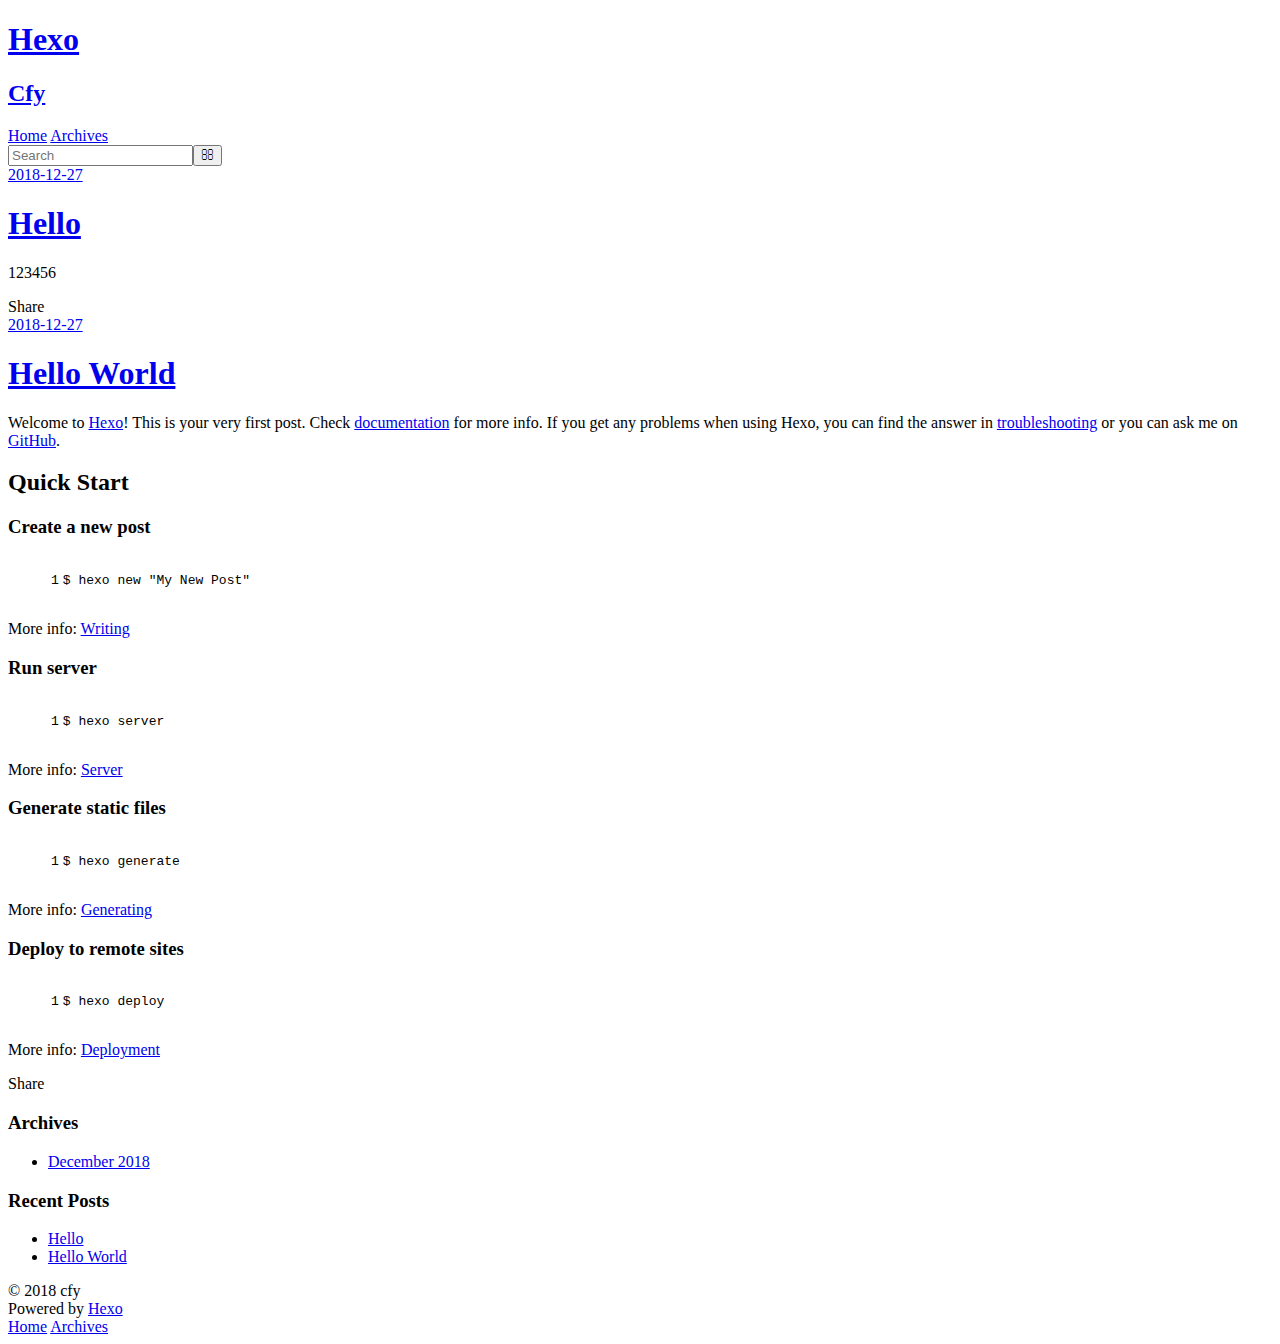
==== index.html @ ef9c25ee "Site updated: 2018-12-27 18:40:21" ====
<!DOCTYPE html>
<html>
<head><meta name="generator" content="Hexo 3.8.0">
  <meta charset="utf-8">
  

  
  <title>Hexo</title>
  <meta name="viewport" content="width=device-width, initial-scale=1, maximum-scale=1">
  <meta name="description" content="Cfy">
<meta property="og:type" content="website">
<meta property="og:title" content="Hexo">
<meta property="og:url" content="http://flyfishcn.top/index.html">
<meta property="og:site_name" content="Hexo">
<meta property="og:description" content="Cfy">
<meta property="og:locale" content="zh-Hans">
<meta name="twitter:card" content="summary">
<meta name="twitter:title" content="Hexo">
<meta name="twitter:description" content="Cfy">
  
    <link rel="alternate" href="/atom.xml" title="Hexo" type="application/atom+xml">
  
  
    <link rel="icon" href="/favicon.png">
  
  
    <link href="//fonts.googleapis.com/css?family=Source+Code+Pro" rel="stylesheet" type="text/css">
  
  <link rel="stylesheet" href="/css/style.css">
</head>
</html>
<body>
  <div id="container">
    <div id="wrap">
      <header id="header">
  <div id="banner"></div>
  <div id="header-outer" class="outer">
    <div id="header-title" class="inner">
      <h1 id="logo-wrap">
        <a href="/" id="logo">Hexo</a>
      </h1>
      
        <h2 id="subtitle-wrap">
          <a href="/" id="subtitle">Cfy</a>
        </h2>
      
    </div>
    <div id="header-inner" class="inner">
      <nav id="main-nav">
        <a id="main-nav-toggle" class="nav-icon"></a>
        
          <a class="main-nav-link" href="/">Home</a>
        
          <a class="main-nav-link" href="/archives">Archives</a>
        
      </nav>
      <nav id="sub-nav">
        
          <a id="nav-rss-link" class="nav-icon" href="/atom.xml" title="RSS Feed"></a>
        
        <a id="nav-search-btn" class="nav-icon" title="Search"></a>
      </nav>
      <div id="search-form-wrap">
        <form action="//google.com/search" method="get" accept-charset="UTF-8" class="search-form"><input type="search" name="q" class="search-form-input" placeholder="Search"><button type="submit" class="search-form-submit">&#xF002;</button><input type="hidden" name="sitesearch" value="http://flyfishcn.top"></form>
      </div>
    </div>
  </div>
</header>
      <div class="outer">
        <section id="main">
  
    <article id="post-Hello" class="article article-type-post" itemscope="" itemprop="blogPost">
  <div class="article-meta">
    <a href="/2018/12/27/Hello/" class="article-date">
  <time datetime="2018-12-27T10:38:28.000Z" itemprop="datePublished">2018-12-27</time>
</a>
    
  </div>
  <div class="article-inner">
    
    
      <header class="article-header">
        
  
    <h1 itemprop="name">
      <a class="article-title" href="/2018/12/27/Hello/">Hello</a>
    </h1>
  

      </header>
    
    <div class="article-entry" itemprop="articleBody">
      
        <p>123456</p>

      
    </div>
    <footer class="article-footer">
      <a data-url="http://flyfishcn.top/2018/12/27/Hello/" data-id="cjq6h8tjd0000g8uc7ah0u1rf" class="article-share-link">Share</a>
      
      
    </footer>
  </div>
  
</article>


  
    <article id="post-hello-world" class="article article-type-post" itemscope="" itemprop="blogPost">
  <div class="article-meta">
    <a href="/2018/12/27/hello-world/" class="article-date">
  <time datetime="2018-12-27T09:50:49.217Z" itemprop="datePublished">2018-12-27</time>
</a>
    
  </div>
  <div class="article-inner">
    
    
      <header class="article-header">
        
  
    <h1 itemprop="name">
      <a class="article-title" href="/2018/12/27/hello-world/">Hello World</a>
    </h1>
  

      </header>
    
    <div class="article-entry" itemprop="articleBody">
      
        <p>Welcome to <a href="https://hexo.io/" target="_blank" rel="noopener">Hexo</a>! This is your very first post. Check <a href="https://hexo.io/docs/" target="_blank" rel="noopener">documentation</a> for more info. If you get any problems when using Hexo, you can find the answer in <a href="https://hexo.io/docs/troubleshooting.html" target="_blank" rel="noopener">troubleshooting</a> or you can ask me on <a href="https://github.com/hexojs/hexo/issues" target="_blank" rel="noopener">GitHub</a>.</p>
<h2 id="Quick-Start"><a href="#Quick-Start" class="headerlink" title="Quick Start"></a>Quick Start</h2><h3 id="Create-a-new-post"><a href="#Create-a-new-post" class="headerlink" title="Create a new post"></a>Create a new post</h3><figure class="highlight bash"><table><tr><td class="gutter"><pre><span class="line">1</span><br></pre></td><td class="code"><pre><span class="line">$ hexo new <span class="string">"My New Post"</span></span><br></pre></td></tr></table></figure>
<p>More info: <a href="https://hexo.io/docs/writing.html" target="_blank" rel="noopener">Writing</a></p>
<h3 id="Run-server"><a href="#Run-server" class="headerlink" title="Run server"></a>Run server</h3><figure class="highlight bash"><table><tr><td class="gutter"><pre><span class="line">1</span><br></pre></td><td class="code"><pre><span class="line">$ hexo server</span><br></pre></td></tr></table></figure>
<p>More info: <a href="https://hexo.io/docs/server.html" target="_blank" rel="noopener">Server</a></p>
<h3 id="Generate-static-files"><a href="#Generate-static-files" class="headerlink" title="Generate static files"></a>Generate static files</h3><figure class="highlight bash"><table><tr><td class="gutter"><pre><span class="line">1</span><br></pre></td><td class="code"><pre><span class="line">$ hexo generate</span><br></pre></td></tr></table></figure>
<p>More info: <a href="https://hexo.io/docs/generating.html" target="_blank" rel="noopener">Generating</a></p>
<h3 id="Deploy-to-remote-sites"><a href="#Deploy-to-remote-sites" class="headerlink" title="Deploy to remote sites"></a>Deploy to remote sites</h3><figure class="highlight bash"><table><tr><td class="gutter"><pre><span class="line">1</span><br></pre></td><td class="code"><pre><span class="line">$ hexo deploy</span><br></pre></td></tr></table></figure>
<p>More info: <a href="https://hexo.io/docs/deployment.html" target="_blank" rel="noopener">Deployment</a></p>

      
    </div>
    <footer class="article-footer">
      <a data-url="http://flyfishcn.top/2018/12/27/hello-world/" data-id="cjq6h8tjo0001g8uca0b2hq3f" class="article-share-link">Share</a>
      
      
    </footer>
  </div>
  
</article>


  


</section>
        
          <aside id="sidebar">
  
    

  
    

  
    
  
    
  <div class="widget-wrap">
    <h3 class="widget-title">Archives</h3>
    <div class="widget">
      <ul class="archive-list"><li class="archive-list-item"><a class="archive-list-link" href="/archives/2018/12/">December 2018</a></li></ul>
    </div>
  </div>


  
    
  <div class="widget-wrap">
    <h3 class="widget-title">Recent Posts</h3>
    <div class="widget">
      <ul>
        
          <li>
            <a href="/2018/12/27/Hello/">Hello</a>
          </li>
        
          <li>
            <a href="/2018/12/27/hello-world/">Hello World</a>
          </li>
        
      </ul>
    </div>
  </div>

  
</aside>
        
      </div>
      <footer id="footer">
  
  <div class="outer">
    <div id="footer-info" class="inner">
      &copy; 2018 cfy<br>
      Powered by <a href="http://hexo.io/" target="_blank">Hexo</a>
    </div>
  </div>
</footer>
    </div>
    <nav id="mobile-nav">
  
    <a href="/" class="mobile-nav-link">Home</a>
  
    <a href="/archives" class="mobile-nav-link">Archives</a>
  
</nav>
    

<script src="//ajax.googleapis.com/ajax/libs/jquery/2.0.3/jquery.min.js"></script>


  <link rel="stylesheet" href="/fancybox/jquery.fancybox.css">
  <script src="/fancybox/jquery.fancybox.pack.js"></script>


<script src="/js/script.js"></script>



  </div>
</body>
</html>
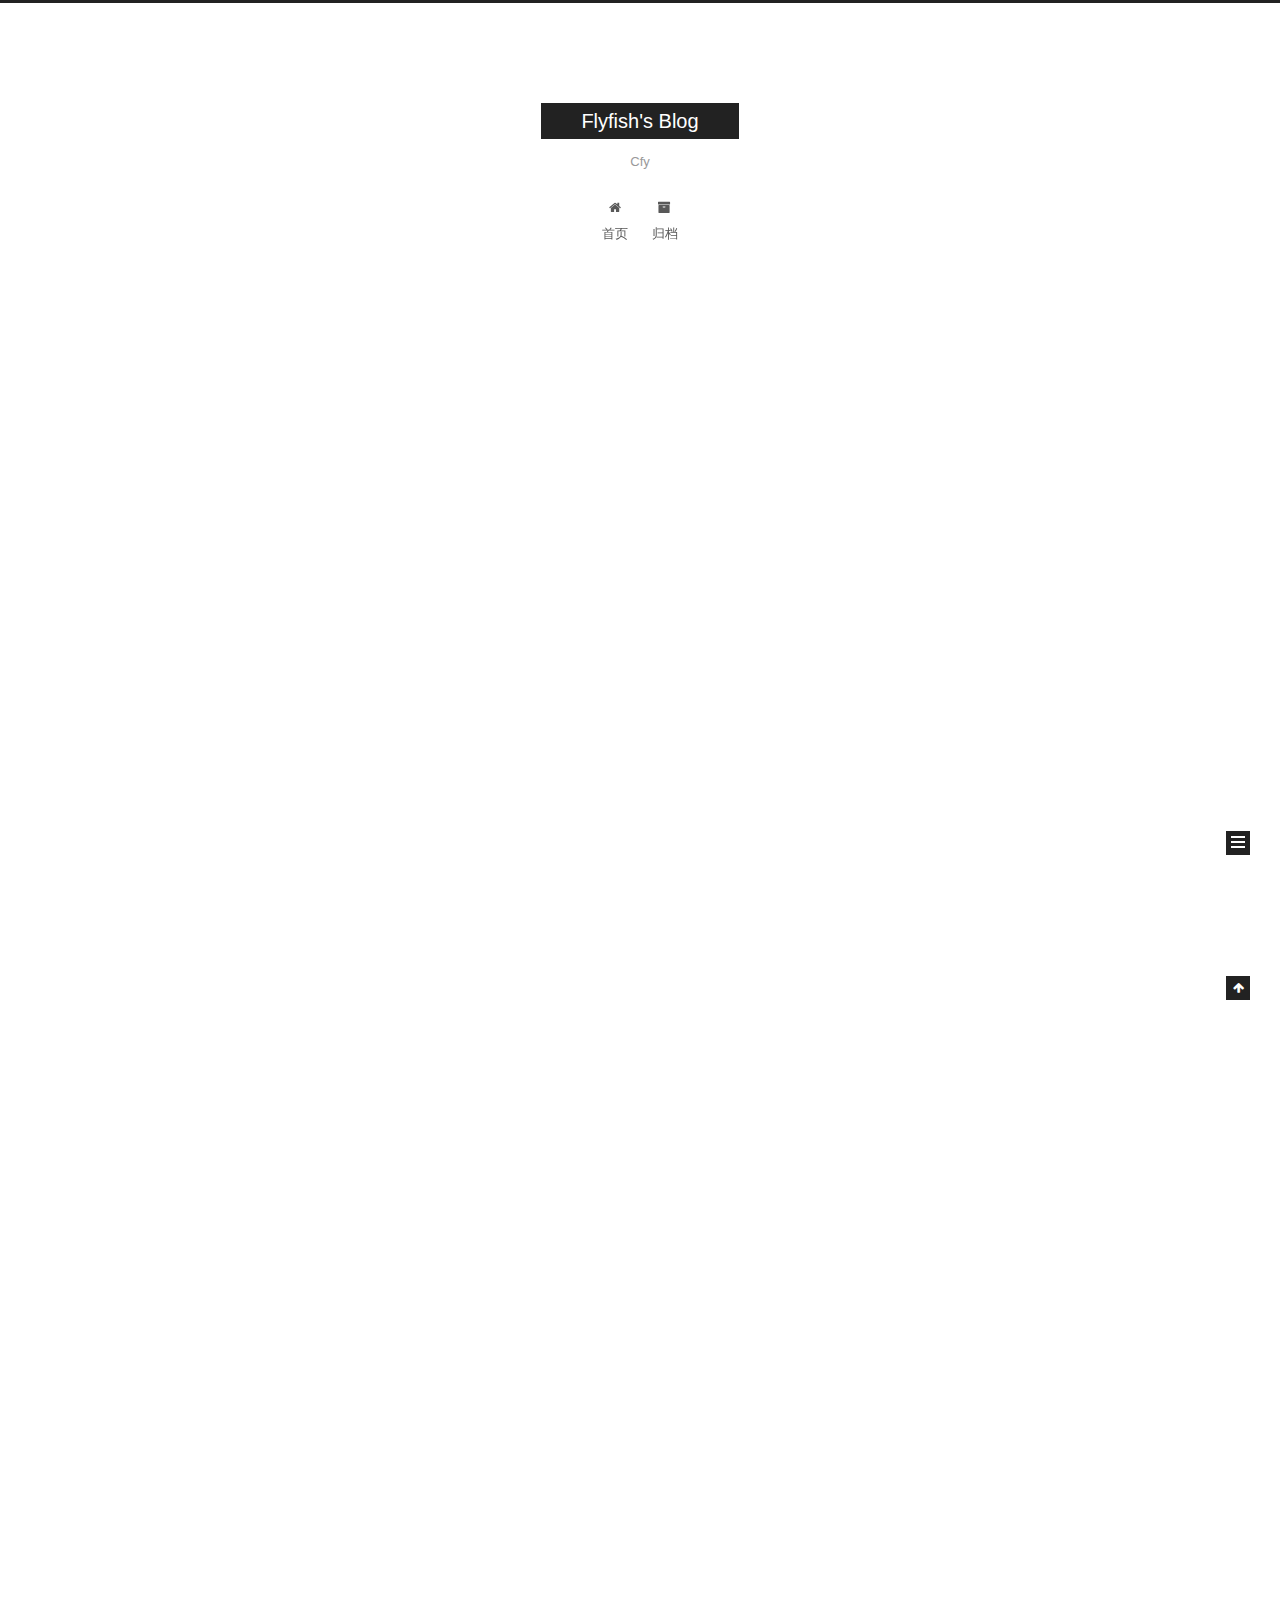
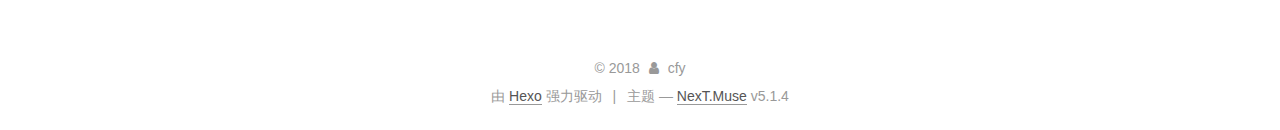
==== commit 844fb41c: "Site updated: 2018-12-27 22:14:49" ====
--- a/index.html
+++ b/index.html
@@ -1,134 +1,430 @@
 <!DOCTYPE html>
-<html>
+
+
+
+  
+
+
+<html class="theme-next muse use-motion" lang="zh-Hans">
 <head><meta name="generator" content="Hexo 3.8.0">
-  <meta charset="utf-8">
-  
-
-  
-  <title>Hexo</title>
-  <meta name="viewport" content="width=device-width, initial-scale=1, maximum-scale=1">
-  <meta name="description" content="Cfy">
+  <meta charset="UTF-8">
+<meta http-equiv="X-UA-Compatible" content="IE=edge">
+<meta name="viewport" content="width=device-width, initial-scale=1, maximum-scale=1">
+<meta name="theme-color" content="#222">
+
+
+
+
+
+
+
+
+
+<meta http-equiv="Cache-Control" content="no-transform">
+<meta http-equiv="Cache-Control" content="no-siteapp">
+
+
+
+
+
+
+
+
+
+
+
+
+
+
+
+
+  
+  
+  <link href="/lib/fancybox/source/jquery.fancybox.css?v=2.1.5" rel="stylesheet" type="text/css">
+
+
+
+
+
+
+
+<link href="/lib/font-awesome/css/font-awesome.min.css?v=4.6.2" rel="stylesheet" type="text/css">
+
+<link href="/css/main.css?v=5.1.4" rel="stylesheet" type="text/css">
+
+
+  <link rel="apple-touch-icon" sizes="180x180" href="/images/apple-touch-icon-next.png?v=5.1.4">
+
+
+  <link rel="icon" type="image/png" sizes="32x32" href="/images/favicon-32x32-next.png?v=5.1.4">
+
+
+  <link rel="icon" type="image/png" sizes="16x16" href="/images/favicon-16x16-next.png?v=5.1.4">
+
+
+  <link rel="mask-icon" href="/images/logo.svg?v=5.1.4" color="#222">
+
+
+
+
+
+  <meta name="keywords" content="Hexo, NexT">
+
+
+
+
+
+
+
+
+
+
+<meta name="description" content="Cfy">
+<meta name="keywords" content="cfy">
 <meta property="og:type" content="website">
-<meta property="og:title" content="Hexo">
+<meta property="og:title" content="Flyfish&#39;s Blog">
 <meta property="og:url" content="http://flyfishcn.top/index.html">
-<meta property="og:site_name" content="Hexo">
+<meta property="og:site_name" content="Flyfish&#39;s Blog">
 <meta property="og:description" content="Cfy">
 <meta property="og:locale" content="zh-Hans">
 <meta name="twitter:card" content="summary">
-<meta name="twitter:title" content="Hexo">
+<meta name="twitter:title" content="Flyfish&#39;s Blog">
 <meta name="twitter:description" content="Cfy">
-  
-    <link rel="alternate" href="/atom.xml" title="Hexo" type="application/atom+xml">
-  
-  
-    <link rel="icon" href="/favicon.png">
-  
-  
-    <link href="//fonts.googleapis.com/css?family=Source+Code+Pro" rel="stylesheet" type="text/css">
-  
-  <link rel="stylesheet" href="/css/style.css">
+
+
+
+<script type="text/javascript" id="hexo.configurations">
+  var NexT = window.NexT || {};
+  var CONFIG = {
+    root: '/',
+    scheme: 'Muse',
+    version: '5.1.4',
+    sidebar: {"position":"left","display":"post","offset":12,"b2t":false,"scrollpercent":false,"onmobile":false},
+    fancybox: true,
+    tabs: true,
+    motion: {"enable":true,"async":false,"transition":{"post_block":"fadeIn","post_header":"slideDownIn","post_body":"slideDownIn","coll_header":"slideLeftIn","sidebar":"slideUpIn"}},
+    duoshuo: {
+      userId: '0',
+      author: '博主'
+    },
+    algolia: {
+      applicationID: '',
+      apiKey: '',
+      indexName: '',
+      hits: {"per_page":10},
+      labels: {"input_placeholder":"Search for Posts","hits_empty":"We didn't find any results for the search: ${query}","hits_stats":"${hits} results found in ${time} ms"}
+    }
+  };
+</script>
+
+
+
+  <link rel="canonical" href="http://flyfishcn.top/">
+
+
+
+
+
+  <title>Flyfish's Blog</title>
+  
+
+
+
+
+
+
+
+
 </head>
-</html>
-<body>
-  <div id="container">
-    <div id="wrap">
-      <header id="header">
-  <div id="banner"></div>
-  <div id="header-outer" class="outer">
-    <div id="header-title" class="inner">
-      <h1 id="logo-wrap">
-        <a href="/" id="logo">Hexo</a>
-      </h1>
-      
-        <h2 id="subtitle-wrap">
-          <a href="/" id="subtitle">Cfy</a>
-        </h2>
-      
+
+<body itemscope="" itemtype="http://schema.org/WebPage" lang="zh-Hans">
+
+  
+  
+    
+  
+
+  <div class="container sidebar-position-left 
+  page-home">
+    <div class="headband"></div>
+
+    <header id="header" class="header" itemscope="" itemtype="http://schema.org/WPHeader">
+      <div class="header-inner"><div class="site-brand-wrapper">
+  <div class="site-meta ">
+    
+
+    <div class="custom-logo-site-title">
+      <a href="/" class="brand" rel="start">
+        <span class="logo-line-before"><i></i></span>
+        <span class="site-title">Flyfish's Blog</span>
+        <span class="logo-line-after"><i></i></span>
+      </a>
     </div>
-    <div id="header-inner" class="inner">
-      <nav id="main-nav">
-        <a id="main-nav-toggle" class="nav-icon"></a>
-        
-          <a class="main-nav-link" href="/">Home</a>
-        
-          <a class="main-nav-link" href="/archives">Archives</a>
-        
-      </nav>
-      <nav id="sub-nav">
-        
-          <a id="nav-rss-link" class="nav-icon" href="/atom.xml" title="RSS Feed"></a>
-        
-        <a id="nav-search-btn" class="nav-icon" title="Search"></a>
-      </nav>
-      <div id="search-form-wrap">
-        <form action="//google.com/search" method="get" accept-charset="UTF-8" class="search-form"><input type="search" name="q" class="search-form-input" placeholder="Search"><button type="submit" class="search-form-submit">&#xF002;</button><input type="hidden" name="sitesearch" value="http://flyfishcn.top"></form>
-      </div>
+      
+        <p class="site-subtitle">Cfy</p>
+      
+  </div>
+
+  <div class="site-nav-toggle">
+    <button>
+      <span class="btn-bar"></span>
+      <span class="btn-bar"></span>
+      <span class="btn-bar"></span>
+    </button>
+  </div>
+</div>
+
+<nav class="site-nav">
+  
+
+  
+    <ul id="menu" class="menu">
+      
+        
+        <li class="menu-item menu-item-home">
+          <a href="/" rel="section">
+            
+              <i class="menu-item-icon fa fa-fw fa-home"></i> <br>
+            
+            首页
+          </a>
+        </li>
+      
+        
+        <li class="menu-item menu-item-archives">
+          <a href="/archives/" rel="section">
+            
+              <i class="menu-item-icon fa fa-fw fa-archive"></i> <br>
+            
+            归档
+          </a>
+        </li>
+      
+
+      
+    </ul>
+  
+
+  
+</nav>
+
+
+
+ </div>
+    </header>
+
+    <main id="main" class="main">
+      <div class="main-inner">
+        <div class="content-wrap">
+          <div id="content" class="content">
+            
+  <section id="posts" class="posts-expand">
+    
+      
+
+  
+
+  
+  
+  
+
+  <article class="post post-type-normal" itemscope="" itemtype="http://schema.org/Article">
+  
+  
+  
+  <div class="post-block">
+    <link itemprop="mainEntityOfPage" href="http://flyfishcn.top/2018/12/27/Hello/">
+
+    <span hidden itemprop="author" itemscope="" itemtype="http://schema.org/Person">
+      <meta itemprop="name" content="cfy">
+      <meta itemprop="description" content="">
+      <meta itemprop="image" content="/images/avatar.gif">
+    </span>
+
+    <span hidden itemprop="publisher" itemscope="" itemtype="http://schema.org/Organization">
+      <meta itemprop="name" content="Flyfish's Blog">
+    </span>
+
+    
+      <header class="post-header">
+
+        
+        
+          <h1 class="post-title" itemprop="name headline">
+                
+                <a class="post-title-link" href="/2018/12/27/Hello/" itemprop="url">Hello</a></h1>
+        
+
+        <div class="post-meta">
+          <span class="post-time">
+            
+              <span class="post-meta-item-icon">
+                <i class="fa fa-calendar-o"></i>
+              </span>
+              
+                <span class="post-meta-item-text">发表于</span>
+              
+              <time title="创建于" itemprop="dateCreated datePublished" datetime="2018-12-27T18:38:28+08:00">
+                2018-12-27
+              </time>
+            
+
+            
+
+            
+          </span>
+
+          
+
+          
+            
+          
+
+          
+          
+
+          
+
+          
+
+          
+
+        </div>
+      </header>
+    
+
+    
+    
+    
+    <div class="post-body" itemprop="articleBody">
+
+      
+      
+
+      
+        
+          
+            <p>123456</p>
+
+          
+        
+      
     </div>
-  </div>
-</header>
-      <div class="outer">
-        <section id="main">
-  
-    <article id="post-Hello" class="article article-type-post" itemscope="" itemprop="blogPost">
-  <div class="article-meta">
-    <a href="/2018/12/27/Hello/" class="article-date">
-  <time datetime="2018-12-27T10:38:28.000Z" itemprop="datePublished">2018-12-27</time>
-</a>
-    
-  </div>
-  <div class="article-inner">
-    
-    
-      <header class="article-header">
-        
-  
-    <h1 itemprop="name">
-      <a class="article-title" href="/2018/12/27/Hello/">Hello</a>
-    </h1>
-  
-
-      </header>
-    
-    <div class="article-entry" itemprop="articleBody">
-      
-        <p>123456</p>
-
-      
-    </div>
-    <footer class="article-footer">
-      <a data-url="http://flyfishcn.top/2018/12/27/Hello/" data-id="cjq6h8tjd0000g8uc7ah0u1rf" class="article-share-link">Share</a>
-      
+    
+    
+    
+
+    
+
+    
+
+    
+
+    <footer class="post-footer">
+      
+
+      
+
+      
+
+      
+      
+        <div class="post-eof"></div>
       
     </footer>
   </div>
   
-</article>
-
-
-  
-    <article id="post-hello-world" class="article article-type-post" itemscope="" itemprop="blogPost">
-  <div class="article-meta">
-    <a href="/2018/12/27/hello-world/" class="article-date">
-  <time datetime="2018-12-27T09:50:49.217Z" itemprop="datePublished">2018-12-27</time>
-</a>
-    
-  </div>
-  <div class="article-inner">
-    
-    
-      <header class="article-header">
-        
-  
-    <h1 itemprop="name">
-      <a class="article-title" href="/2018/12/27/hello-world/">Hello World</a>
-    </h1>
-  
-
+  
+  
+  </article>
+
+
+    
+      
+
+  
+
+  
+  
+  
+
+  <article class="post post-type-normal" itemscope="" itemtype="http://schema.org/Article">
+  
+  
+  
+  <div class="post-block">
+    <link itemprop="mainEntityOfPage" href="http://flyfishcn.top/2018/12/27/hello-world/">
+
+    <span hidden itemprop="author" itemscope="" itemtype="http://schema.org/Person">
+      <meta itemprop="name" content="cfy">
+      <meta itemprop="description" content="">
+      <meta itemprop="image" content="/images/avatar.gif">
+    </span>
+
+    <span hidden itemprop="publisher" itemscope="" itemtype="http://schema.org/Organization">
+      <meta itemprop="name" content="Flyfish's Blog">
+    </span>
+
+    
+      <header class="post-header">
+
+        
+        
+          <h1 class="post-title" itemprop="name headline">
+                
+                <a class="post-title-link" href="/2018/12/27/hello-world/" itemprop="url">Hello World</a></h1>
+        
+
+        <div class="post-meta">
+          <span class="post-time">
+            
+              <span class="post-meta-item-icon">
+                <i class="fa fa-calendar-o"></i>
+              </span>
+              
+                <span class="post-meta-item-text">发表于</span>
+              
+              <time title="创建于" itemprop="dateCreated datePublished" datetime="2018-12-27T17:50:49+08:00">
+                2018-12-27
+              </time>
+            
+
+            
+
+            
+          </span>
+
+          
+
+          
+            
+          
+
+          
+          
+
+          
+
+          
+
+          
+
+        </div>
       </header>
     
-    <div class="article-entry" itemprop="articleBody">
-      
-        <p>Welcome to <a href="https://hexo.io/" target="_blank" rel="noopener">Hexo</a>! This is your very first post. Check <a href="https://hexo.io/docs/" target="_blank" rel="noopener">documentation</a> for more info. If you get any problems when using Hexo, you can find the answer in <a href="https://hexo.io/docs/troubleshooting.html" target="_blank" rel="noopener">troubleshooting</a> or you can ask me on <a href="https://github.com/hexojs/hexo/issues" target="_blank" rel="noopener">GitHub</a>.</p>
+
+    
+    
+    
+    <div class="post-body" itemprop="articleBody">
+
+      
+      
+
+      
+        
+          
+            <p>Welcome to <a href="https://hexo.io/" target="_blank" rel="noopener">Hexo</a>! This is your very first post. Check <a href="https://hexo.io/docs/" target="_blank" rel="noopener">documentation</a> for more info. If you get any problems when using Hexo, you can find the answer in <a href="https://hexo.io/docs/troubleshooting.html" target="_blank" rel="noopener">troubleshooting</a> or you can ask me on <a href="https://github.com/hexojs/hexo/issues" target="_blank" rel="noopener">GitHub</a>.</p>
 <h2 id="Quick-Start"><a href="#Quick-Start" class="headerlink" title="Quick Start"></a>Quick Start</h2><h3 id="Create-a-new-post"><a href="#Create-a-new-post" class="headerlink" title="Create a new post"></a>Create a new post</h3><figure class="highlight bash"><table><tr><td class="gutter"><pre><span class="line">1</span><br></pre></td><td class="code"><pre><span class="line">$ hexo new <span class="string">"My New Post"</span></span><br></pre></td></tr></table></figure>
 <p>More info: <a href="https://hexo.io/docs/writing.html" target="_blank" rel="noopener">Writing</a></p>
 <h3 id="Run-server"><a href="#Run-server" class="headerlink" title="Run server"></a>Run server</h3><figure class="highlight bash"><table><tr><td class="gutter"><pre><span class="line">1</span><br></pre></td><td class="code"><pre><span class="line">$ hexo server</span><br></pre></td></tr></table></figure>
@@ -138,95 +434,307 @@
 <h3 id="Deploy-to-remote-sites"><a href="#Deploy-to-remote-sites" class="headerlink" title="Deploy to remote sites"></a>Deploy to remote sites</h3><figure class="highlight bash"><table><tr><td class="gutter"><pre><span class="line">1</span><br></pre></td><td class="code"><pre><span class="line">$ hexo deploy</span><br></pre></td></tr></table></figure>
 <p>More info: <a href="https://hexo.io/docs/deployment.html" target="_blank" rel="noopener">Deployment</a></p>
 
+          
+        
       
     </div>
-    <footer class="article-footer">
-      <a data-url="http://flyfishcn.top/2018/12/27/hello-world/" data-id="cjq6h8tjo0001g8uca0b2hq3f" class="article-share-link">Share</a>
-      
+    
+    
+    
+
+    
+
+    
+
+    
+
+    <footer class="post-footer">
+      
+
+      
+
+      
+
+      
+      
+        <div class="post-eof"></div>
       
     </footer>
   </div>
   
-</article>
-
-
-  
-
-
-</section>
-        
-          <aside id="sidebar">
-  
-    
-
-  
-    
-
-  
-    
-  
-    
-  <div class="widget-wrap">
-    <h3 class="widget-title">Archives</h3>
-    <div class="widget">
-      <ul class="archive-list"><li class="archive-list-item"><a class="archive-list-link" href="/archives/2018/12/">December 2018</a></li></ul>
+  
+  
+  </article>
+
+
+    
+  </section>
+
+  
+
+
+          </div>
+          
+
+
+          
+
+        </div>
+        
+          
+  
+  <div class="sidebar-toggle">
+    <div class="sidebar-toggle-line-wrap">
+      <span class="sidebar-toggle-line sidebar-toggle-line-first"></span>
+      <span class="sidebar-toggle-line sidebar-toggle-line-middle"></span>
+      <span class="sidebar-toggle-line sidebar-toggle-line-last"></span>
     </div>
   </div>
 
-
-  
-    
-  <div class="widget-wrap">
-    <h3 class="widget-title">Recent Posts</h3>
-    <div class="widget">
-      <ul>
-        
-          <li>
-            <a href="/2018/12/27/Hello/">Hello</a>
-          </li>
-        
-          <li>
-            <a href="/2018/12/27/hello-world/">Hello World</a>
-          </li>
-        
-      </ul>
+  <aside id="sidebar" class="sidebar">
+    
+    <div class="sidebar-inner">
+
+      
+
+      
+
+      <section class="site-overview-wrap sidebar-panel sidebar-panel-active">
+        <div class="site-overview">
+          <div class="site-author motion-element" itemprop="author" itemscope="" itemtype="http://schema.org/Person">
+            
+              <p class="site-author-name" itemprop="name">cfy</p>
+              <p class="site-description motion-element" itemprop="description">Cfy</p>
+          </div>
+
+          <nav class="site-state motion-element">
+
+            
+              <div class="site-state-item site-state-posts">
+              
+                <a href="/archives/">
+              
+                  <span class="site-state-item-count">2</span>
+                  <span class="site-state-item-name">日志</span>
+                </a>
+              </div>
+            
+
+            
+
+            
+
+          </nav>
+
+          
+
+          
+
+          
+          
+
+          
+          
+
+          
+
+        </div>
+      </section>
+
+      
+
+      
+
     </div>
+  </aside>
+
+
+        
+      </div>
+    </main>
+
+    <footer id="footer" class="footer">
+      <div class="footer-inner">
+        <div class="copyright">&copy; <span itemprop="copyrightYear">2018</span>
+  <span class="with-love">
+    <i class="fa fa-user"></i>
+  </span>
+  <span class="author" itemprop="copyrightHolder">cfy</span>
+
+  
+</div>
+
+
+  <div class="powered-by">由 <a class="theme-link" target="_blank" href="https://hexo.io">Hexo</a> 强力驱动</div>
+
+
+
+  <span class="post-meta-divider">|</span>
+
+
+
+  <div class="theme-info">主题 &mdash; <a class="theme-link" target="_blank" href="https://github.com/iissnan/hexo-theme-next">NexT.Muse</a> v5.1.4</div>
+
+
+
+
+        
+
+
+
+
+
+
+
+        
+      </div>
+    </footer>
+
+    
+      <div class="back-to-top">
+        <i class="fa fa-arrow-up"></i>
+        
+      </div>
+    
+
+    
+
   </div>
 
   
-</aside>
-        
-      </div>
-      <footer id="footer">
-  
-  <div class="outer">
-    <div id="footer-info" class="inner">
-      &copy; 2018 cfy<br>
-      Powered by <a href="http://hexo.io/" target="_blank">Hexo</a>
-    </div>
-  </div>
-</footer>
-    </div>
-    <nav id="mobile-nav">
-  
-    <a href="/" class="mobile-nav-link">Home</a>
-  
-    <a href="/archives" class="mobile-nav-link">Archives</a>
-  
-</nav>
-    
-
-<script src="//ajax.googleapis.com/ajax/libs/jquery/2.0.3/jquery.min.js"></script>
-
-
-  <link rel="stylesheet" href="/fancybox/jquery.fancybox.css">
-  <script src="/fancybox/jquery.fancybox.pack.js"></script>
-
-
-<script src="/js/script.js"></script>
-
-
-
-  </div>
+
+<script type="text/javascript">
+  if (Object.prototype.toString.call(window.Promise) !== '[object Function]') {
+    window.Promise = null;
+  }
+</script>
+
+
+
+
+
+
+
+
+
+  
+
+
+
+
+
+
+
+
+
+
+
+
+  
+  
+    <script type="text/javascript" src="/lib/jquery/index.js?v=2.1.3"></script>
+  
+
+  
+  
+    <script type="text/javascript" src="/lib/fastclick/lib/fastclick.min.js?v=1.0.6"></script>
+  
+
+  
+  
+    <script type="text/javascript" src="/lib/jquery_lazyload/jquery.lazyload.js?v=1.9.7"></script>
+  
+
+  
+  
+    <script type="text/javascript" src="/lib/velocity/velocity.min.js?v=1.2.1"></script>
+  
+
+  
+  
+    <script type="text/javascript" src="/lib/velocity/velocity.ui.min.js?v=1.2.1"></script>
+  
+
+  
+  
+    <script type="text/javascript" src="/lib/fancybox/source/jquery.fancybox.pack.js?v=2.1.5"></script>
+  
+
+
+  
+
+
+  <script type="text/javascript" src="/js/src/utils.js?v=5.1.4"></script>
+
+  <script type="text/javascript" src="/js/src/motion.js?v=5.1.4"></script>
+
+
+
+  
+  
+
+  
+
+  
+
+
+  <script type="text/javascript" src="/js/src/bootstrap.js?v=5.1.4"></script>
+
+
+
+  
+
+
+  
+
+
+
+
+	
+
+
+
+
+
+  
+
+
+
+
+
+  
+
+
+
+
+
+
+
+
+
+
+
+
+  
+
+
+
+
+
+  
+
+  
+
+  
+
+  
+  
+
+  
+
+  
+
+  
+
 </body>
-</html>+</html>
--- a/css/main.css
+++ b/css/main.css
@@ -0,0 +1,2662 @@
+/* normalize.css v3.0.2 | MIT License | git.io/normalize */
+html {
+  font-family: sans-serif; /* 1 */
+  -ms-text-size-adjust: 100%; /* 2 */
+  -webkit-text-size-adjust: 100%; /* 2 */
+}
+body {
+  margin: 0;
+}
+article,
+aside,
+details,
+figcaption,
+figure,
+footer,
+header,
+hgroup,
+main,
+menu,
+nav,
+section,
+summary {
+  display: block;
+}
+audio,
+canvas,
+progress,
+video {
+  display: inline-block; /* 1 */
+  vertical-align: baseline; /* 2 */
+}
+audio:not([controls]) {
+  display: none;
+  height: 0;
+}
+[hidden],
+template {
+  display: none;
+}
+a {
+  background-color: transparent;
+}
+a:active,
+a:hover {
+  outline: 0;
+}
+abbr[title] {
+  border-bottom: 1px dotted;
+}
+b,
+strong {
+  font-weight: bold;
+}
+dfn {
+  font-style: italic;
+}
+h1 {
+  font-size: 2em;
+  margin: 0.67em 0;
+}
+mark {
+  background: #ff0;
+  color: #000;
+}
+small {
+  font-size: 80%;
+}
+sub,
+sup {
+  font-size: 75%;
+  line-height: 0;
+  position: relative;
+  vertical-align: baseline;
+}
+sup {
+  top: -0.5em;
+}
+sub {
+  bottom: -0.25em;
+}
+img {
+  border: 0;
+}
+svg:not(:root) {
+  overflow: hidden;
+}
+figure {
+  margin: 1em 40px;
+}
+hr {
+  -moz-box-sizing: content-box;
+  box-sizing: content-box;
+  height: 0;
+}
+pre {
+  overflow: auto;
+}
+code,
+kbd,
+pre,
+samp {
+  font-family: monospace, monospace;
+  font-size: 1em;
+}
+button,
+input,
+optgroup,
+select,
+textarea {
+  color: inherit; /* 1 */
+  font: inherit; /* 2 */
+  margin: 0; /* 3 */
+}
+button {
+  overflow: visible;
+}
+button,
+select {
+  text-transform: none;
+}
+button,
+html input[type="button"],
+input[type="reset"],
+input[type="submit"] {
+  -webkit-appearance: button; /* 2 */
+  cursor: pointer; /* 3 */
+}
+button[disabled],
+html input[disabled] {
+  cursor: default;
+}
+button::-moz-focus-inner,
+input::-moz-focus-inner {
+  border: 0;
+  padding: 0;
+}
+input {
+  line-height: normal;
+}
+input[type="checkbox"],
+input[type="radio"] {
+  box-sizing: border-box; /* 1 */
+  padding: 0; /* 2 */
+}
+input[type="number"]::-webkit-inner-spin-button,
+input[type="number"]::-webkit-outer-spin-button {
+  height: auto;
+}
+input[type="search"] {
+  -webkit-appearance: textfield; /* 1 */
+  -moz-box-sizing: content-box;
+  -webkit-box-sizing: content-box; /* 2 */
+  box-sizing: content-box;
+}
+input[type="search"]::-webkit-search-cancel-button,
+input[type="search"]::-webkit-search-decoration {
+  -webkit-appearance: none;
+}
+fieldset {
+  border: 1px solid #c0c0c0;
+  margin: 0 2px;
+  padding: 0.35em 0.625em 0.75em;
+}
+legend {
+  border: 0; /* 1 */
+  padding: 0; /* 2 */
+}
+textarea {
+  overflow: auto;
+}
+optgroup {
+  font-weight: bold;
+}
+table {
+  border-collapse: collapse;
+  border-spacing: 0;
+}
+td,
+th {
+  padding: 0;
+}
+::selection {
+  background: #262a30;
+  color: #fff;
+}
+body {
+  position: relative;
+  font-family: 'Lato', "PingFang SC", "Microsoft YaHei", sans-serif;
+  font-size: 14px;
+  line-height: 2;
+  color: #555;
+  background: #fff;
+}
+@media (max-width: 767px) {
+  body {
+    padding-right: 0 !important;
+  }
+}
+@media (min-width: 768px) and (max-width: 991px) {
+  body {
+    padding-right: 0 !important;
+  }
+}
+@media (min-width: 1600px) {
+  body {
+    font-size: 16px;
+  }
+}
+h1,
+h2,
+h3,
+h4,
+h5,
+h6 {
+  margin: 0;
+  padding: 0;
+  font-weight: bold;
+  line-height: 1.5;
+  font-family: 'Lato', "PingFang SC", "Microsoft YaHei", sans-serif;
+}
+h2,
+h3,
+h4,
+h5,
+h6 {
+  margin: 20px 0 15px;
+}
+h1 {
+  font-size: 22px;
+}
+@media (max-width: 767px) {
+  h1 {
+    font-size: 18px;
+  }
+}
+h2 {
+  font-size: 20px;
+}
+@media (max-width: 767px) {
+  h2 {
+    font-size: 16px;
+  }
+}
+h3 {
+  font-size: 18px;
+}
+@media (max-width: 767px) {
+  h3 {
+    font-size: 14px;
+  }
+}
+h4 {
+  font-size: 16px;
+}
+@media (max-width: 767px) {
+  h4 {
+    font-size: 12px;
+  }
+}
+h5 {
+  font-size: 14px;
+}
+@media (max-width: 767px) {
+  h5 {
+    font-size: 10px;
+  }
+}
+h6 {
+  font-size: 12px;
+}
+@media (max-width: 767px) {
+  h6 {
+    font-size: 8px;
+  }
+}
+p {
+  margin: 0 0 20px 0;
+}
+a {
+  color: #555;
+  text-decoration: none;
+  outline: none;
+  border-bottom: 1px solid #999;
+  word-wrap: break-word;
+}
+a:hover {
+  color: #222;
+  border-bottom-color: #222;
+}
+blockquote {
+  margin: 0;
+  padding: 0;
+}
+img {
+  display: block;
+  margin: auto;
+  max-width: 100%;
+  height: auto;
+}
+hr {
+  margin: 40px 0;
+  height: 3px;
+  border: none;
+  background-color: #ddd;
+  background-image: repeating-linear-gradient(-45deg, #fff, #fff 4px, transparent 4px, transparent 8px);
+}
+blockquote {
+  padding: 0 15px;
+  color: #666;
+  border-left: 4px solid #ddd;
+}
+blockquote cite::before {
+  content: "-";
+  padding: 0 5px;
+}
+dt {
+  font-weight: 700;
+}
+dd {
+  margin: 0;
+  padding: 0;
+}
+kbd {
+  border: 1px solid #ccc;
+  border-radius: 0.2em;
+  box-shadow: 0.1em 0.1em 0.2em rgba(0,0,0,0.1);
+  background-color: #f9f9f9;
+  font-family: inherit;
+  background-image: -webkit-linear-gradient(top, #eee, #fff, #eee);
+  padding: 0.1em 0.3em;
+  white-space: nowrap;
+}
+.text-left {
+  text-align: left;
+}
+.text-center {
+  text-align: center;
+}
+.text-right {
+  text-align: right;
+}
+.text-justify {
+  text-align: justify;
+}
+.text-nowrap {
+  white-space: nowrap;
+}
+.text-lowercase {
+  text-transform: lowercase;
+}
+.text-uppercase {
+  text-transform: uppercase;
+}
+.text-capitalize {
+  text-transform: capitalize;
+}
+.center-block {
+  display: block;
+  margin-left: auto;
+  margin-right: auto;
+}
+.clearfix:before,
+.clearfix:after {
+  content: " ";
+  display: table;
+}
+.clearfix:after {
+  clear: both;
+}
+.pullquote {
+  width: 45%;
+}
+.pullquote.left {
+  float: left;
+  margin-left: 5px;
+  margin-right: 10px;
+}
+.pullquote.right {
+  float: right;
+  margin-left: 10px;
+  margin-right: 5px;
+}
+.affix.affix.affix {
+  position: fixed;
+}
+.translation {
+  margin-top: -20px;
+  font-size: 14px;
+  color: #999;
+}
+.scrollbar-measure {
+  width: 100px;
+  height: 100px;
+  overflow: scroll;
+  position: absolute;
+  top: -9999px;
+}
+.use-motion .motion-element {
+  opacity: 0;
+}
+table {
+  margin: 20px 0;
+  width: 100%;
+  border-collapse: collapse;
+  border-spacing: 0;
+  border: 1px solid #ddd;
+  font-size: 14px;
+  table-layout: fixed;
+  word-wrap: break-all;
+}
+table>tbody>tr:nth-of-type(odd) {
+  background-color: #f9f9f9;
+}
+table>tbody>tr:hover {
+  background-color: #f5f5f5;
+}
+caption,
+th,
+td {
+  padding: 8px;
+  text-align: left;
+  vertical-align: middle;
+  font-weight: normal;
+}
+th,
+td {
+  border-bottom: 3px solid #ddd;
+  border-right: 1px solid #eee;
+}
+th {
+  padding-bottom: 10px;
+  font-weight: 700;
+}
+td {
+  border-bottom-width: 1px;
+}
+html,
+body {
+  height: 100%;
+}
+.container {
+  position: relative;
+  min-height: 100%;
+}
+.header-inner {
+  margin: 0 auto;
+  padding: 100px 0 70px;
+  width: 700px;
+}
+@media (min-width: 1600px) {
+  .container .header-inner {
+    width: 900px;
+  }
+}
+.main {
+  padding-bottom: 150px;
+}
+.main-inner {
+  margin: 0 auto;
+  width: 700px;
+}
+@media (min-width: 1600px) {
+  .container .main-inner {
+    width: 900px;
+  }
+}
+.footer {
+  position: absolute;
+  left: 0;
+  bottom: 0;
+  width: 100%;
+  min-height: 50px;
+}
+.footer-inner {
+  box-sizing: border-box;
+  margin: 20px auto;
+  width: 700px;
+}
+@media (min-width: 1600px) {
+  .container .footer-inner {
+    width: 900px;
+  }
+}
+pre,
+.highlight {
+  overflow: auto;
+  margin: 20px 0;
+  padding: 0;
+  font-size: 13px;
+  color: #4d4d4c;
+  background: #f7f7f7;
+  line-height: 1.6;
+}
+pre,
+code {
+  font-family: consolas, Menlo, "PingFang SC", "Microsoft YaHei", monospace;
+}
+code {
+  padding: 2px 4px;
+  word-wrap: break-word;
+  color: #555;
+  background: #eee;
+  border-radius: 3px;
+  font-size: 13px;
+}
+pre {
+  padding: 10px;
+}
+pre code {
+  padding: 0;
+  color: #4d4d4c;
+  background: none;
+  text-shadow: none;
+}
+.highlight {
+  border-radius: 1px;
+}
+.highlight pre {
+  border: none;
+  margin: 0;
+  padding: 10px 0;
+}
+.highlight table {
+  margin: 0;
+  width: auto;
+  border: none;
+}
+.highlight td {
+  border: none;
+  padding: 0;
+}
+.highlight figcaption {
+  font-size: 1em;
+  color: #4d4d4c;
+  line-height: 1em;
+  margin-bottom: 1em;
+}
+.highlight figcaption:before,
+.highlight figcaption:after {
+  content: " ";
+  display: table;
+}
+.highlight figcaption:after {
+  clear: both;
+}
+.highlight figcaption a {
+  float: right;
+  color: #4d4d4c;
+}
+.highlight figcaption a:hover {
+  border-bottom-color: #4d4d4c;
+}
+.highlight .gutter pre {
+  padding-left: 10px;
+  padding-right: 10px;
+  color: #869194;
+  text-align: right;
+  background-color: #eff2f3;
+}
+.highlight .code pre {
+  width: 100%;
+  padding-left: 10px;
+  padding-right: 10px;
+  background-color: #f7f7f7;
+}
+.highlight .line {
+  height: 20px;
+}
+.gutter {
+  -webkit-user-select: none;
+  -moz-user-select: none;
+  -ms-user-select: none;
+  user-select: none;
+}
+.gist table {
+  width: auto;
+}
+.gist table td {
+  border: none;
+}
+pre .deletion {
+  background: #fdd;
+}
+pre .addition {
+  background: #dfd;
+}
+pre .meta {
+  color: #8959a8;
+}
+pre .comment {
+  color: #8e908c;
+}
+pre .variable,
+pre .attribute,
+pre .tag,
+pre .regexp,
+pre .ruby .constant,
+pre .xml .tag .title,
+pre .xml .pi,
+pre .xml .doctype,
+pre .html .doctype,
+pre .css .id,
+pre .css .class,
+pre .css .pseudo {
+  color: #c82829;
+}
+pre .number,
+pre .preprocessor,
+pre .built_in,
+pre .literal,
+pre .params,
+pre .constant,
+pre .command {
+  color: #f5871f;
+}
+pre .ruby .class .title,
+pre .css .rules .attribute,
+pre .string,
+pre .value,
+pre .inheritance,
+pre .header,
+pre .ruby .symbol,
+pre .xml .cdata,
+pre .special,
+pre .number,
+pre .formula {
+  color: #718c00;
+}
+pre .title,
+pre .css .hexcolor {
+  color: #3e999f;
+}
+pre .function,
+pre .python .decorator,
+pre .python .title,
+pre .ruby .function .title,
+pre .ruby .title .keyword,
+pre .perl .sub,
+pre .javascript .title,
+pre .coffeescript .title {
+  color: #4271ae;
+}
+pre .keyword,
+pre .javascript .function {
+  color: #8959a8;
+}
+.full-image.full-image.full-image.full-image {
+  border: none;
+  max-width: 100%;
+  width: auto;
+  margin: 20px auto 25px;
+}
+@media (min-width: 992px) {
+  .full-image.full-image.full-image.full-image {
+    max-width: none;
+    width: 110%;
+    margin: 25px -5%;
+  }
+}
+.blockquote-center,
+.page-home .post-type-quote blockquote,
+.page-post-detail .post-type-quote blockquote {
+  position: relative;
+  margin: 40px 0;
+  padding: 0;
+  border-left: none;
+  text-align: center;
+}
+.blockquote-center::before,
+.page-home .post-type-quote blockquote::before,
+.page-post-detail .post-type-quote blockquote::before,
+.blockquote-center::after,
+.page-home .post-type-quote blockquote::after,
+.page-post-detail .post-type-quote blockquote::after {
+  position: absolute;
+  content: ' ';
+  display: block;
+  width: 100%;
+  height: 24px;
+  opacity: 0.2;
+  background-repeat: no-repeat;
+  background-position: 0 -6px;
+  background-size: 22px 22px;
+}
+.blockquote-center::before,
+.page-home .post-type-quote blockquote::before,
+.page-post-detail .post-type-quote blockquote::before {
+  top: -20px;
+  background-image: url("../images/quote-l.svg");
+  border-top: 1px solid #ccc;
+}
+.blockquote-center::after,
+.page-home .post-type-quote blockquote::after,
+.page-post-detail .post-type-quote blockquote::after {
+  bottom: -20px;
+  background-image: url("../images/quote-r.svg");
+  border-bottom: 1px solid #ccc;
+  background-position: 100% 8px;
+}
+.blockquote-center p,
+.page-home .post-type-quote blockquote p,
+.page-post-detail .post-type-quote blockquote p,
+.blockquote-center div,
+.page-home .post-type-quote blockquote div,
+.page-post-detail .post-type-quote blockquote div {
+  text-align: center;
+}
+.post .post-body .group-picture img {
+  box-sizing: border-box;
+  padding: 0 3px;
+  border: none;
+}
+.post .group-picture-row {
+  overflow: hidden;
+  margin-top: 6px;
+}
+.post .group-picture-row:first-child {
+  margin-top: 0;
+}
+.post .group-picture-column {
+  float: left;
+}
+.page-post-detail .post-body .group-picture-column {
+  float: none;
+  margin-top: 10px;
+  width: auto !important;
+}
+.page-post-detail .post-body .group-picture-column img {
+  margin: 0 auto;
+}
+.page-archive .group-picture-container {
+  overflow: hidden;
+}
+.page-archive .group-picture-row {
+  float: left;
+}
+.page-archive .group-picture-row:first-child {
+  margin-top: 6px;
+}
+.page-archive .group-picture-column {
+  max-width: 150px;
+  max-height: 150px;
+}
+.post-body .note {
+  position: relative;
+  padding: 15px;
+  margin-bottom: 20px;
+  border: 1px solid #eee;
+  border-left-width: 5px;
+  border-radius: 3px;
+}
+.post-body .note h2,
+.post-body .note h3,
+.post-body .note h4,
+.post-body .note h5,
+.post-body .note h6 {
+  margin-top: 0;
+  margin-bottom: 0;
+  border-bottom: initial;
+  padding-top: 0 !important;
+}
+.post-body .note p:first-child,
+.post-body .note ul:first-child,
+.post-body .note ol:first-child,
+.post-body .note table:first-child,
+.post-body .note pre:first-child,
+.post-body .note blockquote:first-child {
+  margin-top: 0;
+}
+.post-body .note p:last-child,
+.post-body .note ul:last-child,
+.post-body .note ol:last-child,
+.post-body .note table:last-child,
+.post-body .note pre:last-child,
+.post-body .note blockquote:last-child {
+  margin-bottom: 0;
+}
+.post-body .note.default {
+  border-left-color: #777;
+}
+.post-body .note.default h2,
+.post-body .note.default h3,
+.post-body .note.default h4,
+.post-body .note.default h5,
+.post-body .note.default h6 {
+  color: #777;
+}
+.post-body .note.primary {
+  border-left-color: #6f42c1;
+}
+.post-body .note.primary h2,
+.post-body .note.primary h3,
+.post-body .note.primary h4,
+.post-body .note.primary h5,
+.post-body .note.primary h6 {
+  color: #6f42c1;
+}
+.post-body .note.info {
+  border-left-color: #428bca;
+}
+.post-body .note.info h2,
+.post-body .note.info h3,
+.post-body .note.info h4,
+.post-body .note.info h5,
+.post-body .note.info h6 {
+  color: #428bca;
+}
+.post-body .note.success {
+  border-left-color: #5cb85c;
+}
+.post-body .note.success h2,
+.post-body .note.success h3,
+.post-body .note.success h4,
+.post-body .note.success h5,
+.post-body .note.success h6 {
+  color: #5cb85c;
+}
+.post-body .note.warning {
+  border-left-color: #f0ad4e;
+}
+.post-body .note.warning h2,
+.post-body .note.warning h3,
+.post-body .note.warning h4,
+.post-body .note.warning h5,
+.post-body .note.warning h6 {
+  color: #f0ad4e;
+}
+.post-body .note.danger {
+  border-left-color: #d9534f;
+}
+.post-body .note.danger h2,
+.post-body .note.danger h3,
+.post-body .note.danger h4,
+.post-body .note.danger h5,
+.post-body .note.danger h6 {
+  color: #d9534f;
+}
+.post-body .label {
+  display: inline;
+  padding: 0 2px;
+  white-space: nowrap;
+}
+.post-body .label.default {
+  background-color: #f0f0f0;
+}
+.post-body .label.primary {
+  background-color: #efe6f7;
+}
+.post-body .label.info {
+  background-color: #e5f2f8;
+}
+.post-body .label.success {
+  background-color: #e7f4e9;
+}
+.post-body .label.warning {
+  background-color: #fcf6e1;
+}
+.post-body .label.danger {
+  background-color: #fae8eb;
+}
+.post-body .tabs {
+  position: relative;
+  display: block;
+  margin-bottom: 20px;
+  padding-top: 10px;
+}
+.post-body .tabs ul.nav-tabs {
+  margin: 0;
+  padding: 0;
+  display: flex;
+  margin-bottom: -1px;
+}
+@media (max-width: 413px) {
+  .post-body .tabs ul.nav-tabs {
+    display: block;
+    margin-bottom: 5px;
+  }
+}
+.post-body .tabs ul.nav-tabs li.tab {
+  list-style-type: none !important;
+  margin: 0 0.25em 0 0;
+  border-top: 3px solid transparent;
+  border-left: 1px solid transparent;
+  border-right: 1px solid transparent;
+}
+@media (max-width: 413px) {
+  .post-body .tabs ul.nav-tabs li.tab {
+    margin: initial;
+    border-top: 1px solid transparent;
+    border-left: 3px solid transparent;
+    border-right: 1px solid transparent;
+    border-bottom: 1px solid transparent;
+  }
+}
+.post-body .tabs ul.nav-tabs li.tab a {
+  outline: 0;
+  border-bottom: initial;
+  display: block;
+  line-height: 1.8em;
+  padding: 0.25em 0.75em;
+  transition-duration: 0.2s;
+  transition-timing-function: ease-out;
+  transition-delay: 0s;
+}
+.post-body .tabs ul.nav-tabs li.tab a i {
+  width: 1.285714285714286em;
+}
+.post-body .tabs ul.nav-tabs li.tab.active {
+  border-top: 3px solid #fc6423;
+  border-left: 1px solid #ddd;
+  border-right: 1px solid #ddd;
+  background-color: #fff;
+}
+@media (max-width: 413px) {
+  .post-body .tabs ul.nav-tabs li.tab.active {
+    border-top: 1px solid #ddd;
+    border-left: 3px solid #fc6423;
+    border-right: 1px solid #ddd;
+    border-bottom: 1px solid #ddd;
+  }
+}
+.post-body .tabs ul.nav-tabs li.tab.active a {
+  cursor: default;
+  color: #555;
+}
+.post-body .tabs .tab-content {
+  background-color: #fff;
+}
+.post-body .tabs .tab-content .tab-pane {
+  border: 1px solid #ddd;
+  padding: 20px 20px 0 20px;
+}
+.post-body .tabs .tab-content .tab-pane:not(.active) {
+  display: none !important;
+}
+.post-body .tabs .tab-content .tab-pane.active {
+  display: block !important;
+}
+.btn {
+  display: inline-block;
+  padding: 0 20px;
+  font-size: 14px;
+  color: #fff;
+  background: #222;
+  border: 2px solid #222;
+  text-decoration: none;
+  border-radius: 0;
+  transition-property: background-color;
+  transition-duration: 0.2s;
+  transition-timing-function: ease-in-out;
+  transition-delay: 0s;
+  line-height: 2;
+}
+.btn:hover {
+  border-color: #222;
+  color: #222;
+  background: #fff;
+}
+.btn +.btn {
+  margin: 0 0 8px 8px;
+}
+.btn .fa-fw {
+  width: 1.285714285714286em;
+  text-align: left;
+}
+.btn-bar {
+  display: block;
+  width: 22px;
+  height: 2px;
+  background: #555;
+  border-radius: 1px;
+}
+.btn-bar+.btn-bar {
+  margin-top: 4px;
+}
+.pagination {
+  margin: 120px 0 40px;
+  text-align: center;
+  border-top: 1px solid #eee;
+}
+.page-number-basic,
+.pagination .prev,
+.pagination .next,
+.pagination .page-number,
+.pagination .space {
+  display: inline-block;
+  position: relative;
+  top: -1px;
+  margin: 0 10px;
+  padding: 0 11px;
+}
+@media (max-width: 767px) {
+  .page-number-basic,
+  .pagination .prev,
+  .pagination .next,
+  .pagination .page-number,
+  .pagination .space {
+    margin: 0 5px;
+  }
+}
+.pagination .prev,
+.pagination .next,
+.pagination .page-number {
+  border-bottom: 0;
+  border-top: 1px solid #eee;
+  transition-property: border-color;
+  transition-duration: 0.2s;
+  transition-timing-function: ease-in-out;
+  transition-delay: 0s;
+}
+.pagination .prev:hover,
+.pagination .next:hover,
+.pagination .page-number:hover {
+  border-top-color: #222;
+}
+.pagination .space {
+  padding: 0;
+  margin: 0;
+}
+.pagination .prev {
+  margin-left: 0;
+}
+.pagination .next {
+  margin-right: 0;
+}
+.pagination .page-number.current {
+  color: #fff;
+  background: #ccc;
+  border-top-color: #ccc;
+}
+@media (max-width: 767px) {
+  .pagination {
+    border-top: none;
+  }
+  .pagination .prev,
+  .pagination .next,
+  .pagination .page-number {
+    margin-bottom: 10px;
+    border-top: 0;
+    border-bottom: 1px solid #eee;
+    padding: 0 10px;
+  }
+  .pagination .prev:hover,
+  .pagination .next:hover,
+  .pagination .page-number:hover {
+    border-bottom-color: #222;
+  }
+}
+.comments {
+  margin: 60px 20px 0;
+}
+.tag-cloud {
+  text-align: center;
+}
+.tag-cloud a {
+  display: inline-block;
+  margin: 10px;
+}
+.back-to-top {
+  box-sizing: border-box;
+  position: fixed;
+  bottom: -100px;
+  right: 30px;
+  z-index: 1050;
+  padding: 0 6px;
+  width: 24px;
+  background: #222;
+  font-size: 12px;
+  opacity: 1;
+  color: #fff;
+  cursor: pointer;
+  text-align: center;
+  -webkit-transform: translateZ(0);
+  transition-property: bottom;
+  transition-duration: 0.2s;
+  transition-timing-function: ease-in-out;
+  transition-delay: 0s;
+}
+@media (min-width: 768px) and (max-width: 991px) {
+  .back-to-top {
+    display: none !important;
+  }
+}
+@media (max-width: 767px) {
+  .back-to-top {
+    display: none !important;
+  }
+}
+.back-to-top.back-to-top-on {
+  bottom: 19px;
+}
+.header {
+  background: transparent;
+}
+.header-inner {
+  position: relative;
+}
+.headband {
+  height: 3px;
+  background: #222;
+}
+.site-meta {
+  margin: 0;
+  text-align: center;
+}
+@media (max-width: 767px) {
+  .site-meta {
+    text-align: center;
+  }
+}
+.brand {
+  position: relative;
+  display: inline-block;
+  padding: 0 40px;
+  color: #fff;
+  background: #222;
+  border-bottom: none;
+}
+.brand:hover {
+  color: #fff;
+}
+.logo {
+  display: inline-block;
+  margin-right: 5px;
+  line-height: 36px;
+  vertical-align: top;
+}
+.site-title {
+  display: inline-block;
+  vertical-align: top;
+  line-height: 36px;
+  font-size: 20px;
+  font-weight: normal;
+  font-family: 'Lato', "PingFang SC", "Microsoft YaHei", sans-serif;
+}
+.site-subtitle {
+  margin-top: 10px;
+  font-size: 13px;
+  color: #999;
+}
+.use-motion .brand {
+  opacity: 0;
+}
+.use-motion .logo,
+.use-motion .site-title,
+.use-motion .site-subtitle {
+  opacity: 0;
+  position: relative;
+  top: -10px;
+}
+.site-nav-toggle {
+  display: none;
+  position: absolute;
+  top: 10px;
+  left: 10px;
+}
+@media (max-width: 767px) {
+  .site-nav-toggle {
+    display: block;
+  }
+}
+.site-nav-toggle button {
+  margin-top: 2px;
+  padding: 9px 10px;
+  background: transparent;
+  border: none;
+}
+@media (max-width: 767px) {
+  .site-nav {
+    display: none;
+    margin: 0 -10px;
+    padding: 0 10px;
+    clear: both;
+    border-top: 1px solid #ddd;
+  }
+}
+@media (min-width: 768px) and (max-width: 991px) {
+  .site-nav {
+    display: block !important;
+  }
+}
+@media (min-width: 992px) {
+  .site-nav {
+    display: block !important;
+  }
+}
+.menu {
+  margin-top: 20px;
+  padding-left: 0;
+  text-align: center;
+}
+.menu .menu-item {
+  display: inline-block;
+  margin: 0 10px;
+  list-style: none;
+}
+@media screen and (max-width: 767px) {
+  .menu .menu-item {
+    margin-top: 10px;
+  }
+}
+.menu .menu-item a {
+  display: block;
+  font-size: 13px;
+  line-height: inherit;
+  border-bottom: 1px solid transparent;
+  transition-property: border-color;
+  transition-duration: 0.2s;
+  transition-timing-function: ease-in-out;
+  transition-delay: 0s;
+}
+.menu .menu-item a:hover {
+  border-bottom-color: #222;
+}
+.menu .menu-item .fa {
+  margin-right: 5px;
+}
+.use-motion .menu-item {
+  opacity: 0;
+}
+.post-body {
+  font-family: 'Lato', "PingFang SC", "Microsoft YaHei", sans-serif;
+}
+@media (max-width: 767px) {
+  .post-body {
+    word-break: break-word;
+  }
+}
+.post-body .fancybox img {
+  display: block !important;
+  margin: 0 auto;
+  cursor: pointer;
+  cursor: zoom-in;
+  cursor: -webkit-zoom-in;
+}
+.post-body .image-caption,
+.post-body .figure .caption {
+  margin: -20px auto 15px;
+  text-align: center;
+  font-size: 14px;
+  color: #999;
+  font-weight: bold;
+  line-height: 1;
+}
+.post-sticky-flag {
+  display: inline-block;
+  font-size: 16px;
+  -ms-transform: rotate(30deg);
+  -webkit-transform: rotate(30deg);
+  -moz-transform: rotate(30deg);
+  -ms-transform: rotate(30deg);
+  -o-transform: rotate(30deg);
+  transform: rotate(30deg);
+}
+.use-motion .post-block,
+.use-motion .pagination,
+.use-motion .comments {
+  opacity: 0;
+}
+.use-motion .post-header {
+  opacity: 0;
+}
+.use-motion .post-body {
+  opacity: 0;
+}
+.use-motion .collection-title {
+  opacity: 0;
+}
+.posts-expand {
+  padding-top: 40px;
+}
+@media (max-width: 767px) {
+  .posts-expand {
+    margin: 0 20px;
+  }
+  .post-body pre .gutter pre {
+    padding-right: 10px;
+  }
+  .post-body .highlight {
+    margin-left: 0px;
+    margin-right: 0px;
+    padding: 0;
+  }
+  .post-body .highlight .gutter pre {
+    padding-right: 10px;
+  }
+}
+@media (min-width: 992px) {
+  .posts-expand .post-body {
+    text-align: justify;
+  }
+}
+.posts-expand .post-body h2,
+.posts-expand .post-body h3,
+.posts-expand .post-body h4,
+.posts-expand .post-body h5,
+.posts-expand .post-body h6 {
+  padding-top: 10px;
+}
+.posts-expand .post-body h2 .header-anchor,
+.posts-expand .post-body h3 .header-anchor,
+.posts-expand .post-body h4 .header-anchor,
+.posts-expand .post-body h5 .header-anchor,
+.posts-expand .post-body h6 .header-anchor {
+  float: right;
+  margin-left: 10px;
+  color: #ccc;
+  border-bottom-style: none;
+  visibility: hidden;
+}
+.posts-expand .post-body h2 .header-anchor:hover,
+.posts-expand .post-body h3 .header-anchor:hover,
+.posts-expand .post-body h4 .header-anchor:hover,
+.posts-expand .post-body h5 .header-anchor:hover,
+.posts-expand .post-body h6 .header-anchor:hover {
+  color: inherit;
+}
+.posts-expand .post-body h2:hover .header-anchor,
+.posts-expand .post-body h3:hover .header-anchor,
+.posts-expand .post-body h4:hover .header-anchor,
+.posts-expand .post-body h5:hover .header-anchor,
+.posts-expand .post-body h6:hover .header-anchor {
+  visibility: visible;
+}
+.posts-expand .post-body ul li {
+  list-style: circle;
+}
+.posts-expand .post-body img {
+  box-sizing: border-box;
+  margin: auto;
+  padding: 3px;
+  border: 1px solid #ddd;
+}
+.posts-expand .post-body .fancybox img {
+  margin: 0 auto 25px;
+}
+@media (max-width: 767px) {
+  .posts-collapse {
+    margin: 0 20px;
+  }
+  .posts-collapse .post-title,
+  .posts-collapse .post-meta {
+    display: block;
+    width: auto;
+    text-align: left;
+  }
+}
+.posts-collapse {
+  position: relative;
+  z-index: 1010;
+  margin-left: 55px;
+}
+.posts-collapse::after {
+  content: " ";
+  position: absolute;
+  top: 20px;
+  left: 0;
+  margin-left: -2px;
+  width: 4px;
+  height: 100%;
+  background: #f5f5f5;
+  z-index: -1;
+}
+@media (max-width: 767px) {
+  .posts-collapse {
+    margin: 0 20px;
+  }
+}
+.posts-collapse .collection-title {
+  position: relative;
+  margin: 60px 0;
+}
+.posts-collapse .collection-title h1,
+.posts-collapse .collection-title h2 {
+  margin-left: 20px;
+}
+.posts-collapse .collection-title small {
+  color: #bbb;
+  margin-left: 5px;
+}
+.posts-collapse .collection-title::before {
+  content: " ";
+  position: absolute;
+  left: 0;
+  top: 50%;
+  margin-left: -4px;
+  margin-top: -4px;
+  width: 8px;
+  height: 8px;
+  background: #bbb;
+  border-radius: 50%;
+}
+.posts-collapse .post {
+  margin: 30px 0;
+}
+.posts-collapse .post-header {
+  position: relative;
+  transition-duration: 0.2s;
+  transition-timing-function: ease-in-out;
+  transition-delay: 0s;
+  transition-property: border;
+  border-bottom: 1px dashed #ccc;
+}
+.posts-collapse .post-header::before {
+  content: " ";
+  position: absolute;
+  left: 0;
+  top: 12px;
+  width: 6px;
+  height: 6px;
+  margin-left: -4px;
+  background: #bbb;
+  border-radius: 50%;
+  border: 1px solid #fff;
+  transition-duration: 0.2s;
+  transition-timing-function: ease-in-out;
+  transition-delay: 0s;
+  transition-property: background;
+}
+.posts-collapse .post-header:hover {
+  border-bottom-color: #666;
+}
+.posts-collapse .post-header:hover::before {
+  background: #222;
+}
+.posts-collapse .post-meta {
+  position: absolute;
+  font-size: 12px;
+  left: 20px;
+  top: 5px;
+}
+.posts-collapse .post-comments-count {
+  display: none;
+}
+.posts-collapse .post-title {
+  margin-left: 60px;
+  font-size: 16px;
+  font-weight: normal;
+  line-height: inherit;
+}
+.posts-collapse .post-title::after {
+  margin-left: 3px;
+  opacity: 0.6;
+}
+.posts-collapse .post-title a {
+  color: #666;
+  border-bottom: none;
+}
+.page-home .post-type-quote .post-header,
+.page-post-detail .post-type-quote .post-header,
+.page-home .post-type-quote .post-tags,
+.page-post-detail .post-type-quote .post-tags {
+  display: none;
+}
+.posts-expand .post-title {
+  text-align: center;
+  word-break: break-word;
+  font-weight: 400;
+}
+.posts-expand .post-title-link {
+  display: inline-block;
+  position: relative;
+  color: #555;
+  border-bottom: none;
+  line-height: 1.2;
+  vertical-align: top;
+}
+.posts-expand .post-title-link::before {
+  content: "";
+  position: absolute;
+  width: 100%;
+  height: 2px;
+  bottom: 0;
+  left: 0;
+  background-color: #000;
+  visibility: hidden;
+  -webkit-transform: scaleX(0);
+  -moz-transform: scaleX(0);
+  -ms-transform: scaleX(0);
+  -o-transform: scaleX(0);
+  transform: scaleX(0);
+  transition-duration: 0.2s;
+  transition-timing-function: ease-in-out;
+  transition-delay: 0s;
+}
+.posts-expand .post-title-link:hover::before {
+  visibility: visible;
+  -webkit-transform: scaleX(1);
+  -moz-transform: scaleX(1);
+  -ms-transform: scaleX(1);
+  -o-transform: scaleX(1);
+  transform: scaleX(1);
+}
+.posts-expand .post-title-link .fa {
+  font-size: 16px;
+}
+.posts-expand .post-meta {
+  margin: 3px 0 60px 0;
+  color: #999;
+  font-family: 'Lato', "PingFang SC", "Microsoft YaHei", sans-serif;
+  font-size: 12px;
+  text-align: center;
+}
+.posts-expand .post-meta .post-category-list {
+  display: inline-block;
+  margin: 0;
+  padding: 3px;
+}
+.posts-expand .post-meta .post-category-list-link {
+  color: #999;
+}
+.posts-expand .post-meta .post-description {
+  font-size: 14px;
+  margin-top: 2px;
+}
+.post-meta-divider {
+  margin: 0 0.5em;
+}
+.post-meta-item-icon {
+  margin-right: 3px;
+}
+@media (min-width: 768px) and (max-width: 991px) {
+  .post-meta-item-icon {
+    display: inline-block;
+  }
+}
+@media (max-width: 767px) {
+  .post-meta-item-icon {
+    display: inline-block;
+  }
+}
+@media (min-width: 768px) and (max-width: 991px) {
+  .post-meta-item-text {
+    display: none;
+  }
+}
+@media (max-width: 767px) {
+  .post-meta-item-text {
+    display: none;
+  }
+}
+@media (max-width: 767px) {
+  .posts-expand .post-comments-count {
+    display: none;
+  }
+}
+.post-button {
+  margin-top: 40px;
+}
+.posts-expand .post-tags {
+  margin-top: 40px;
+  text-align: center;
+}
+.posts-expand .post-tags a {
+  display: inline-block;
+  margin-right: 10px;
+  font-size: 13px;
+}
+.post-nav {
+  display: table;
+  margin-top: 15px;
+  width: 100%;
+  border-top: 1px solid #eee;
+}
+.post-nav-divider {
+  display: table-cell;
+  width: 10%;
+}
+.post-nav-item {
+  display: table-cell;
+  padding: 10px 0 0 0;
+  width: 45%;
+  vertical-align: top;
+}
+.post-nav-item a {
+  position: relative;
+  display: block;
+  line-height: 25px;
+  font-size: 14px;
+  color: #555;
+  border-bottom: none;
+}
+.post-nav-item a:hover {
+  color: #222;
+  border-bottom: none;
+}
+.post-nav-item a:active {
+  top: 2px;
+}
+.post-nav-item .fa {
+  position: absolute;
+  top: 8px;
+  left: 0;
+  font-size: 12px;
+}
+.post-nav-next a {
+  padding-left: 15px;
+}
+.post-nav-prev {
+  text-align: right;
+}
+.post-nav-prev a {
+  padding-right: 15px;
+}
+.post-nav-prev .fa {
+  right: 0;
+  left: auto;
+}
+.posts-expand .post-eof {
+  display: block;
+  margin: 80px auto 60px;
+  width: 8%;
+  height: 1px;
+  background: #ccc;
+  text-align: center;
+}
+.post:last-child .post-eof.post-eof.post-eof {
+  display: none;
+}
+.post-gallery {
+  display: table;
+  table-layout: fixed;
+  width: 100%;
+  border-collapse: separate;
+}
+.post-gallery-row {
+  display: table-row;
+}
+.post-gallery .post-gallery-img {
+  display: table-cell;
+  text-align: center;
+  vertical-align: middle;
+  border: none;
+}
+.post-gallery .post-gallery-img img {
+  max-width: 100%;
+  max-height: 100%;
+  border: none;
+}
+.fancybox-close,
+.fancybox-close:hover {
+  border: none;
+}
+.rtl.post-body p,
+.rtl.post-body a,
+.rtl.post-body h1,
+.rtl.post-body h2,
+.rtl.post-body h3,
+.rtl.post-body h4,
+.rtl.post-body h5,
+.rtl.post-body h6,
+.rtl.post-body li,
+.rtl.post-body ul,
+.rtl.post-body ol {
+  direction: rtl;
+  font-family: UKIJ Ekran;
+}
+.rtl.post-title {
+  font-family: UKIJ Ekran;
+}
+.sidebar {
+  position: fixed;
+  right: 0;
+  top: 0;
+  bottom: 0;
+  width: 0;
+  z-index: 1040;
+  box-shadow: inset 0 2px 6px #000;
+  background: #222;
+  -webkit-transform: translateZ(0);
+}
+.sidebar a {
+  color: #999;
+  border-bottom-color: #555;
+}
+.sidebar a:hover {
+  color: #eee;
+}
+@media (min-width: 768px) and (max-width: 991px) {
+  .sidebar {
+    display: none !important;
+  }
+}
+@media (max-width: 767px) {
+  .sidebar {
+    display: none !important;
+  }
+}
+.sidebar-inner {
+  position: relative;
+  padding: 20px 10px;
+  color: #999;
+  text-align: center;
+}
+.site-overview-wrap {
+  overflow: hidden;
+}
+.site-overview {
+  overflow-y: auto;
+  overflow-x: hidden;
+}
+.sidebar-toggle {
+  position: fixed;
+  right: 30px;
+  bottom: 45px;
+  width: 14px;
+  height: 14px;
+  padding: 5px;
+  background: #222;
+  line-height: 0;
+  z-index: 1050;
+  cursor: pointer;
+  -webkit-transform: translateZ(0);
+}
+@media (min-width: 768px) and (max-width: 991px) {
+  .sidebar-toggle {
+    display: none !important;
+  }
+}
+@media (max-width: 767px) {
+  .sidebar-toggle {
+    display: none !important;
+  }
+}
+.sidebar-toggle-line {
+  position: relative;
+  display: inline-block;
+  vertical-align: top;
+  height: 2px;
+  width: 100%;
+  background: #fff;
+  margin-top: 3px;
+}
+.sidebar-toggle-line:first-child {
+  margin-top: 0;
+}
+.site-author-image {
+  display: block;
+  margin: 0 auto;
+  padding: 2px;
+  max-width: 96px;
+  height: auto;
+  border: 2px solid #333;
+}
+.site-author-name {
+  margin: 5px 0 0;
+  text-align: center;
+  color: #f5f5f5;
+  font-weight: normal;
+}
+.site-description {
+  margin-top: 5px;
+  text-align: center;
+  font-size: 14px;
+  color: #999;
+}
+.site-state {
+  overflow: hidden;
+  line-height: 1.4;
+  white-space: nowrap;
+  text-align: center;
+}
+.site-state-item {
+  display: inline-block;
+  padding: 0 15px;
+  border-left: 1px solid #333;
+}
+.site-state-item:first-child {
+  border-left: none;
+}
+.site-state-item a {
+  border-bottom: none;
+}
+.site-state-item-count {
+  display: block;
+  text-align: center;
+  color: inherit;
+  font-weight: 600;
+  font-size: 18px;
+}
+.site-state-item-name {
+  font-size: 13px;
+  color: inherit;
+}
+.feed-link {
+  margin-top: 20px;
+}
+.feed-link a {
+  display: inline-block;
+  padding: 0 15px;
+  color: #fc6423;
+  border: 1px solid #fc6423;
+  border-radius: 4px;
+}
+.feed-link a i {
+  color: #fc6423;
+  font-size: 14px;
+}
+.feed-link a:hover {
+  color: #fff;
+  background: #fc6423;
+}
+.feed-link a:hover i {
+  color: #fff;
+}
+.links-of-author {
+  margin-top: 20px;
+}
+.links-of-author a {
+  display: inline-block;
+  vertical-align: middle;
+  margin-right: 10px;
+  margin-bottom: 10px;
+  border-bottom-color: #555;
+  font-size: 13px;
+}
+.links-of-author a:before {
+  display: inline-block;
+  vertical-align: middle;
+  margin-right: 3px;
+  content: " ";
+  width: 4px;
+  height: 4px;
+  border-radius: 50%;
+  background: #ff9f37;
+}
+.links-of-blogroll {
+  font-size: 13px;
+}
+.links-of-blogroll-title {
+  margin-top: 20px;
+  font-size: 14px;
+  font-weight: 600;
+}
+.links-of-blogroll-list {
+  margin: 0;
+  padding: 0;
+  list-style: none;
+}
+.links-of-blogroll-item {
+  padding: 2px 10px;
+}
+.links-of-blogroll-item a {
+  max-width: 280px;
+  box-sizing: border-box;
+  display: inline-block;
+  overflow: hidden;
+  white-space: nowrap;
+  text-overflow: ellipsis;
+}
+.sidebar-nav {
+  margin: 0 0 20px;
+  padding-left: 0;
+}
+.sidebar-nav li {
+  display: inline-block;
+  cursor: pointer;
+  border-bottom: 1px solid transparent;
+  font-size: 14px;
+  color: #555;
+}
+.sidebar-nav li:hover {
+  color: #f5f5f5;
+}
+.page-post-detail .sidebar-nav-toc {
+  padding: 0 5px;
+}
+.page-post-detail .sidebar-nav-overview {
+  margin-left: 10px;
+}
+.sidebar-nav .sidebar-nav-active {
+  color: #87daff;
+  border-bottom-color: #87daff;
+}
+.sidebar-nav .sidebar-nav-active:hover {
+  color: #87daff;
+}
+.sidebar-panel {
+  display: none;
+}
+.sidebar-panel-active {
+  display: block;
+}
+.post-toc-empty {
+  font-size: 14px;
+  color: #666;
+}
+.post-toc-wrap {
+  overflow: hidden;
+}
+.post-toc {
+  overflow: auto;
+}
+.post-toc ol {
+  margin: 0;
+  padding: 0 2px 5px 10px;
+  text-align: left;
+  list-style: none;
+  font-size: 14px;
+}
+.post-toc ol > ol {
+  padding-left: 0;
+}
+.post-toc ol a {
+  transition-duration: 0.2s;
+  transition-timing-function: ease-in-out;
+  transition-delay: 0s;
+  transition-property: all;
+  color: #999;
+  border-bottom-color: #555;
+}
+.post-toc ol a:hover {
+  color: #ccc;
+  border-bottom-color: #ccc;
+}
+.post-toc .nav-item {
+  overflow: hidden;
+  text-overflow: ellipsis;
+  text-align: justify;
+  white-space: nowrap;
+  line-height: 1.8;
+}
+.post-toc .nav .nav-child {
+  display: none;
+}
+.post-toc .nav .active > .nav-child {
+  display: block;
+}
+.post-toc .nav .active-current > .nav-child {
+  display: block;
+}
+.post-toc .nav .active-current > .nav-child > .nav-item {
+  display: block;
+}
+.post-toc .nav .active > a {
+  color: #87daff;
+  border-bottom-color: #87daff;
+}
+.post-toc .nav .active-current > a {
+  color: #87daff;
+}
+.post-toc .nav .active-current > a:hover {
+  color: #87daff;
+}
+.footer {
+  font-size: 14px;
+  color: #999;
+}
+.footer img {
+  border: none;
+}
+.footer-inner {
+  text-align: center;
+}
+.with-love {
+  display: inline-block;
+  margin: 0 5px;
+}
+.powered-by,
+.theme-info {
+  display: inline-block;
+}
+.cc-license {
+  margin-top: 10px;
+  text-align: center;
+}
+.cc-license .cc-opacity {
+  opacity: 0.7;
+  border-bottom: none;
+}
+.cc-license .cc-opacity:hover {
+  opacity: 0.9;
+}
+.cc-license img {
+  display: inline-block;
+}
+.theme-next #ds-thread #ds-reset {
+  color: #555;
+}
+.theme-next #ds-thread #ds-reset .ds-replybox {
+  margin-bottom: 30px;
+}
+.theme-next #ds-thread #ds-reset .ds-replybox .ds-avatar,
+.theme-next #ds-reset .ds-avatar img {
+  box-shadow: none;
+}
+.theme-next #ds-thread #ds-reset .ds-textarea-wrapper {
+  border-color: #c7d4e1;
+  background: none;
+  border-top-right-radius: 3px;
+  border-top-left-radius: 3px;
+}
+.theme-next #ds-thread #ds-reset .ds-textarea-wrapper textarea {
+  height: 60px;
+}
+.theme-next #ds-reset .ds-rounded-top {
+  border-radius: 0;
+}
+.theme-next #ds-thread #ds-reset .ds-post-toolbar {
+  box-sizing: border-box;
+  border: 1px solid #c7d4e1;
+  background: #f6f8fa;
+}
+.theme-next #ds-thread #ds-reset .ds-post-options {
+  height: 40px;
+  border: none;
+  background: none;
+}
+.theme-next #ds-thread #ds-reset .ds-toolbar-buttons {
+  top: 11px;
+}
+.theme-next #ds-thread #ds-reset .ds-sync {
+  top: 5px;
+}
+.theme-next #ds-thread #ds-reset .ds-post-button {
+  top: 4px;
+  right: 5px;
+  width: 90px;
+  height: 30px;
+  border: 1px solid #c5ced7;
+  border-radius: 3px;
+  background-image: linear-gradient(#fbfbfc, #f5f7f9);
+  color: #60676d;
+}
+.theme-next #ds-thread #ds-reset .ds-post-button:hover {
+  background-position: 0 -30px;
+  color: #60676d;
+}
+.theme-next #ds-thread #ds-reset .ds-comments-info {
+  padding: 10px 0;
+}
+.theme-next #ds-thread #ds-reset .ds-sort {
+  display: none;
+}
+.theme-next #ds-thread #ds-reset li.ds-tab a.ds-current {
+  border: none;
+  background: #f6f8fa;
+  color: #60676d;
+}
+.theme-next #ds-thread #ds-reset li.ds-tab a.ds-current:hover {
+  background-color: #e9f0f7;
+  color: #60676d;
+}
+.theme-next #ds-thread #ds-reset li.ds-tab a {
+  border-radius: 2px;
+  padding: 5px;
+}
+.theme-next #ds-thread #ds-reset .ds-login-buttons p {
+  color: #999;
+  line-height: 36px;
+}
+.theme-next #ds-thread #ds-reset .ds-login-buttons .ds-service-list li {
+  height: 28px;
+}
+.theme-next #ds-thread #ds-reset .ds-service-list a {
+  background: none;
+  padding: 5px;
+  border: 1px solid;
+  border-radius: 3px;
+  text-align: center;
+}
+.theme-next #ds-thread #ds-reset .ds-service-list a:hover {
+  color: #fff;
+  background: #666;
+}
+.theme-next #ds-thread #ds-reset .ds-service-list .ds-weibo {
+  color: #fc9b00;
+  border-color: #fc9b00;
+}
+.theme-next #ds-thread #ds-reset .ds-service-list .ds-weibo:hover {
+  background: #fc9b00;
+}
+.theme-next #ds-thread #ds-reset .ds-service-list .ds-qq {
+  color: #60a3ec;
+  border-color: #60a3ec;
+}
+.theme-next #ds-thread #ds-reset .ds-service-list .ds-qq:hover {
+  background: #60a3ec;
+}
+.theme-next #ds-thread #ds-reset .ds-service-list .ds-renren {
+  color: #2e7ac4;
+  border-color: #2e7ac4;
+}
+.theme-next #ds-thread #ds-reset .ds-service-list .ds-renren:hover {
+  background: #2e7ac4;
+}
+.theme-next #ds-thread #ds-reset .ds-service-list .ds-douban {
+  color: #37994c;
+  border-color: #37994c;
+}
+.theme-next #ds-thread #ds-reset .ds-service-list .ds-douban:hover {
+  background: #37994c;
+}
+.theme-next #ds-thread #ds-reset .ds-service-list .ds-kaixin {
+  color: #fef20d;
+  border-color: #fef20d;
+}
+.theme-next #ds-thread #ds-reset .ds-service-list .ds-kaixin:hover {
+  background: #fef20d;
+}
+.theme-next #ds-thread #ds-reset .ds-service-list .ds-netease {
+  color: #f00;
+  border-color: #f00;
+}
+.theme-next #ds-thread #ds-reset .ds-service-list .ds-netease:hover {
+  background: #f00;
+}
+.theme-next #ds-thread #ds-reset .ds-service-list .ds-sohu {
+  color: #ffcb05;
+  border-color: #ffcb05;
+}
+.theme-next #ds-thread #ds-reset .ds-service-list .ds-sohu:hover {
+  background: #ffcb05;
+}
+.theme-next #ds-thread #ds-reset .ds-service-list .ds-baidu {
+  color: #2831e0;
+  border-color: #2831e0;
+}
+.theme-next #ds-thread #ds-reset .ds-service-list .ds-baidu:hover {
+  background: #2831e0;
+}
+.theme-next #ds-thread #ds-reset .ds-service-list .ds-google {
+  color: #166bec;
+  border-color: #166bec;
+}
+.theme-next #ds-thread #ds-reset .ds-service-list .ds-google:hover {
+  background: #166bec;
+}
+.theme-next #ds-thread #ds-reset .ds-service-list .ds-weixin {
+  color: #00ce0d;
+  border-color: #00ce0d;
+}
+.theme-next #ds-thread #ds-reset .ds-service-list .ds-weixin:hover {
+  background: #00ce0d;
+}
+.theme-next #ds-thread #ds-reset .ds-service-list .ds-more-services {
+  border: none;
+}
+.theme-next #ds-thread #ds-reset .ds-service-list .ds-more-services:hover {
+  background: none;
+}
+.theme-next #ds-reset .duoshuo-ua-admin {
+  display: inline-block;
+  color: #f00;
+}
+.theme-next #ds-reset .duoshuo-ua-platform,
+.theme-next #ds-reset .duoshuo-ua-browser {
+  color: #ccc;
+}
+.theme-next #ds-reset .duoshuo-ua-platform .fa,
+.theme-next #ds-reset .duoshuo-ua-browser .fa {
+  display: inline-block;
+  margin-right: 3px;
+}
+.theme-next #ds-reset .duoshuo-ua-separator {
+  display: inline-block;
+  margin-left: 5px;
+}
+.theme-next .this_ua {
+  background-color: #ccc !important;
+  border-radius: 4px;
+  padding: 0 5px !important;
+  margin: 1px 1px !important;
+  border: 1px solid #bbb !important;
+  color: #fff;
+  display: inline-block !important;
+}
+.theme-next .this_ua.admin {
+  background-color: #d9534f !important;
+  border-color: #d9534f !important;
+}
+.theme-next .this_ua.platform.iOS,
+.theme-next .this_ua.platform.Mac,
+.theme-next .this_ua.platform.Windows {
+  background-color: #39b3d7 !important;
+  border-color: #46b8da !important;
+}
+.theme-next .this_ua.platform.Linux {
+  background-color: #3a3a3a !important;
+  border-color: #1f1f1f !important;
+}
+.theme-next .this_ua.platform.Android {
+  background-color: #00c47d !important;
+  border-color: #01b171 !important;
+}
+.theme-next .this_ua.browser.Mobile,
+.theme-next .this_ua.browser.Chrome {
+  background-color: #5cb85c !important;
+  border-color: #4cae4c !important;
+}
+.theme-next .this_ua.browser.Firefox {
+  background-color: #f0ad4e !important;
+  border-color: #eea236 !important;
+}
+.theme-next .this_ua.browser.Maxthon,
+.theme-next .this_ua.browser.IE {
+  background-color: #428bca !important;
+  border-color: #357ebd !important;
+}
+.theme-next .this_ua.browser.baidu,
+.theme-next .this_ua.browser.UCBrowser,
+.theme-next .this_ua.browser.Opera {
+  background-color: #d9534f !important;
+  border-color: #d43f3a !important;
+}
+.theme-next .this_ua.browser.Android,
+.theme-next .this_ua.browser.QQBrowser {
+  background-color: #78ace9 !important;
+  border-color: #4cae4c !important;
+}
+.post-spread {
+  margin-top: 20px;
+  text-align: center;
+}
+.jiathis_style {
+  display: inline-block;
+}
+.jiathis_style a {
+  border: none;
+}
+.fa {
+  font-family: FontAwesome !important;
+}
+.post-spread {
+  margin-top: 20px;
+  text-align: center;
+}
+.bdshare-slide-button-box a {
+  border: none;
+}
+.bdsharebuttonbox {
+  display: inline-block;
+}
+.bdsharebuttonbox a {
+  border: none;
+}
+.local-search-pop-overlay {
+  position: fixed;
+  width: 100%;
+  height: 100%;
+  top: 0;
+  left: 0;
+  z-index: 2080;
+  background-color: rgba(0,0,0,0.3);
+}
+.local-search-popup {
+  display: none;
+  position: fixed;
+  top: 10%;
+  left: 50%;
+  margin-left: -350px;
+  width: 700px;
+  height: 80%;
+  padding: 0;
+  background: #fff;
+  color: #333;
+  z-index: 9999;
+  border-radius: 5px;
+}
+@media (max-width: 767px) {
+  .local-search-popup {
+    padding: 0;
+    top: 0;
+    left: 0;
+    margin: 0;
+    width: 100%;
+    height: 100%;
+    border-radius: 0;
+  }
+}
+.local-search-popup ul.search-result-list {
+  padding: 0;
+  margin: 0 5px;
+}
+.local-search-popup p.search-result {
+  border-bottom: 1px dashed #ccc;
+  padding: 5px 0;
+}
+.local-search-popup a.search-result-title {
+  font-weight: bold;
+  font-size: 16px;
+}
+.local-search-popup .search-keyword {
+  border-bottom: 1px dashed #f00;
+  font-weight: bold;
+  color: #f00;
+}
+.local-search-popup .local-search-header {
+  padding: 5px;
+  height: 36px;
+  background: #f5f5f5;
+  border-top-left-radius: 5px;
+  border-top-right-radius: 5px;
+}
+.local-search-popup #local-search-result {
+  overflow: auto;
+  position: relative;
+  padding: 5px 25px;
+  height: calc(100% - 55px);
+}
+.local-search-popup .local-search-input-wrapper {
+  display: inline-block;
+  width: calc(100% - 90px);
+  height: 36px;
+  line-height: 36px;
+  padding: 0 5px;
+}
+.local-search-popup .local-search-input-wrapper input {
+  padding: 8px 0;
+  height: 20px;
+  display: block;
+  width: 100%;
+  outline: none;
+  border: none;
+  background: transparent;
+  vertical-align: middle;
+}
+.local-search-popup .search-icon,
+.local-search-popup .popup-btn-close {
+  display: inline-block;
+  font-size: 18px;
+  color: #999;
+  height: 36px;
+  width: 18px;
+  padding-left: 10px;
+  padding-right: 10px;
+}
+.local-search-popup .search-icon {
+  float: left;
+}
+.local-search-popup .popup-btn-close {
+  border-left: 1px solid #eee;
+  float: right;
+  cursor: pointer;
+}
+.local-search-popup #no-result {
+  position: absolute;
+  left: 50%;
+  top: 50%;
+  -webkit-transform: translate(-50%, -50%);
+  -webkit-transform: translate(-50%, -50%);
+  -moz-transform: translate(-50%, -50%);
+  -ms-transform: translate(-50%, -50%);
+  -o-transform: translate(-50%, -50%);
+  transform: translate(-50%, -50%);
+  color: #ccc;
+}
+.site-uv,
+.site-pv,
+.page-pv {
+  display: inline-block;
+}
+.site-uv .busuanzi-value,
+.site-pv .busuanzi-value,
+.page-pv .busuanzi-value {
+  margin: 0 5px;
+}
+.site-uv {
+  margin-right: 10px;
+}
+.site-uv::after {
+  content: "|";
+  padding-left: 10px;
+}
+.page-archive .archive-page-counter {
+  position: relative;
+  top: 3px;
+  left: 20px;
+}
+@media (max-width: 767px) {
+  .page-archive .archive-page-counter {
+    top: 5px;
+  }
+}
+.page-archive .posts-collapse .archive-move-on {
+  position: absolute;
+  top: 11px;
+  left: 0;
+  margin-left: -6px;
+  width: 10px;
+  height: 10px;
+  opacity: 0.5;
+  background: #555;
+  border: 1px solid #fff;
+  border-radius: 50%;
+}
+.category-all-page .category-all-title {
+  text-align: center;
+}
+.category-all-page .category-all {
+  margin-top: 20px;
+}
+.category-all-page .category-list {
+  margin: 0;
+  padding: 0;
+  list-style: none;
+}
+.category-all-page .category-list-item {
+  margin: 5px 10px;
+}
+.category-all-page .category-list-count {
+  color: #bbb;
+}
+.category-all-page .category-list-count:before {
+  display: inline;
+  content: " (";
+}
+.category-all-page .category-list-count:after {
+  display: inline;
+  content: ") ";
+}
+.category-all-page .category-list-child {
+  padding-left: 10px;
+}
+#schedule ul#event-list {
+  padding-left: 30px;
+}
+#schedule ul#event-list hr {
+  margin: 20px 0 45px 0 !important;
+  background: #222;
+}
+#schedule ul#event-list hr:after {
+  display: inline-block;
+  content: 'NOW';
+  background: #222;
+  color: #fff;
+  font-weight: bold;
+  text-align: right;
+  padding: 0 5px;
+}
+#schedule ul#event-list li.event {
+  margin: 20px 0px;
+  background: #f9f9f9;
+  padding-left: 10px;
+  min-height: 40px;
+}
+#schedule ul#event-list li.event h2.event-summary {
+  margin: 0;
+  padding-bottom: 3px;
+}
+#schedule ul#event-list li.event h2.event-summary:before {
+  display: inline-block;
+  font-family: FontAwesome;
+  font-size: 8px;
+  content: '\f111';
+  vertical-align: middle;
+  margin-right: 25px;
+  color: #bbb;
+}
+#schedule ul#event-list li.event span.event-relative-time {
+  display: inline-block;
+  font-size: 12px;
+  font-weight: 400;
+  padding-left: 12px;
+  color: #bbb;
+}
+#schedule ul#event-list li.event span.event-details {
+  display: block;
+  color: #bbb;
+  margin-left: 56px;
+  padding-top: 3px;
+  padding-bottom: 6px;
+  text-indent: -24px;
+  line-height: 18px;
+}
+#schedule ul#event-list li.event span.event-details:before {
+  text-indent: 0;
+  display: inline-block;
+  width: 14px;
+  font-family: FontAwesome;
+  text-align: center;
+  margin-right: 9px;
+  color: #bbb;
+}
+#schedule ul#event-list li.event span.event-details.event-location:before {
+  content: '\f041';
+}
+#schedule ul#event-list li.event span.event-details.event-duration:before {
+  content: '\f017';
+}
+#schedule ul#event-list li.event-past {
+  background: #fcfcfc;
+}
+#schedule ul#event-list li.event-past > * {
+  opacity: 0.6;
+}
+#schedule ul#event-list li.event-past h2.event-summary {
+  color: #bbb;
+}
+#schedule ul#event-list li.event-past h2.event-summary:before {
+  color: #dfdfdf;
+}
+#schedule ul#event-list li.event-now {
+  background: #222;
+  color: #fff;
+  padding: 15px 0 15px 10px;
+}
+#schedule ul#event-list li.event-now h2.event-summary:before {
+  -webkit-transform: scale(1.2);
+  -moz-transform: scale(1.2);
+  -ms-transform: scale(1.2);
+  -o-transform: scale(1.2);
+  transform: scale(1.2);
+  color: #fff;
+  animation: dot-flash 1s alternate infinite ease-in-out;
+}
+#schedule ul#event-list li.event-now * {
+  color: #fff !important;
+}
+@-moz-keyframes dot-flash {
+  from {
+    opacity: 1;
+    -webkit-transform: scale(1.1);
+    -moz-transform: scale(1.1);
+    -ms-transform: scale(1.1);
+    -o-transform: scale(1.1);
+    transform: scale(1.1);
+  }
+  to {
+    opacity: 0;
+    -webkit-transform: scale(1);
+    -moz-transform: scale(1);
+    -ms-transform: scale(1);
+    -o-transform: scale(1);
+    transform: scale(1);
+  }
+}
+@-webkit-keyframes dot-flash {
+  from {
+    opacity: 1;
+    -webkit-transform: scale(1.1);
+    -moz-transform: scale(1.1);
+    -ms-transform: scale(1.1);
+    -o-transform: scale(1.1);
+    transform: scale(1.1);
+  }
+  to {
+    opacity: 0;
+    -webkit-transform: scale(1);
+    -moz-transform: scale(1);
+    -ms-transform: scale(1);
+    -o-transform: scale(1);
+    transform: scale(1);
+  }
+}
+@-o-keyframes dot-flash {
+  from {
+    opacity: 1;
+    -webkit-transform: scale(1.1);
+    -moz-transform: scale(1.1);
+    -ms-transform: scale(1.1);
+    -o-transform: scale(1.1);
+    transform: scale(1.1);
+  }
+  to {
+    opacity: 0;
+    -webkit-transform: scale(1);
+    -moz-transform: scale(1);
+    -ms-transform: scale(1);
+    -o-transform: scale(1);
+    transform: scale(1);
+  }
+}
+@keyframes dot-flash {
+  from {
+    opacity: 1;
+    -webkit-transform: scale(1.1);
+    -moz-transform: scale(1.1);
+    -ms-transform: scale(1.1);
+    -o-transform: scale(1.1);
+    transform: scale(1.1);
+  }
+  to {
+    opacity: 0;
+    -webkit-transform: scale(1);
+    -moz-transform: scale(1);
+    -ms-transform: scale(1);
+    -o-transform: scale(1);
+    transform: scale(1);
+  }
+}
+.page-post-detail .sidebar-toggle-line {
+  background: #87daff;
+}
+.page-post-detail .comments {
+  overflow: hidden;
+}
+@media (max-width: 767px) {
+  .header-inner,
+  .container .main-inner,
+  .footer-inner {
+    width: auto;
+  }
+}
+embed {
+  display: block;
+  margin: 0px auto 25px auto;
+}
+.custom-logo .site-meta-headline {
+  text-align: center;
+}
+.custom-logo .brand {
+  background: none;
+}
+.custom-logo .site-title {
+  margin: 10px auto 0;
+  font-size: 24px;
+  color: #222;
+}
+.custom-logo .site-title a {
+  border: none;
+}
+.custom-logo-image {
+  margin: 0 auto;
+  padding: 5px;
+  max-width: 150px;
+  background: #fff;
+}
+@media (max-width: 767px) {
+  .site-nav {
+    position: absolute;
+    left: 0;
+    top: 52px;
+    margin: 0;
+    width: 100%;
+    padding: 0;
+    background: #fff;
+    border-bottom: 1px solid #ddd;
+    z-index: 1030;
+  }
+}
+@media (max-width: 767px) {
+  .menu {
+    text-align: left;
+  }
+}
+@media (max-width: 767px) {
+  .menu .menu-item {
+    display: block;
+    margin: 0 10px;
+    vertical-align: top;
+  }
+}
+@media (max-width: 767px) {
+  .menu .menu-item br {
+    display: none;
+  }
+}
+@media (max-width: 767px) {
+  .menu .menu-item a {
+    padding: 5px 10px;
+  }
+}
+.menu .menu-item .fa {
+  margin-right: 0;
+}
+.site-search form {
+  display: none;
+}
+.links-of-blogroll-inline .links-of-blogroll-item {
+  display: inline-block;
+}
